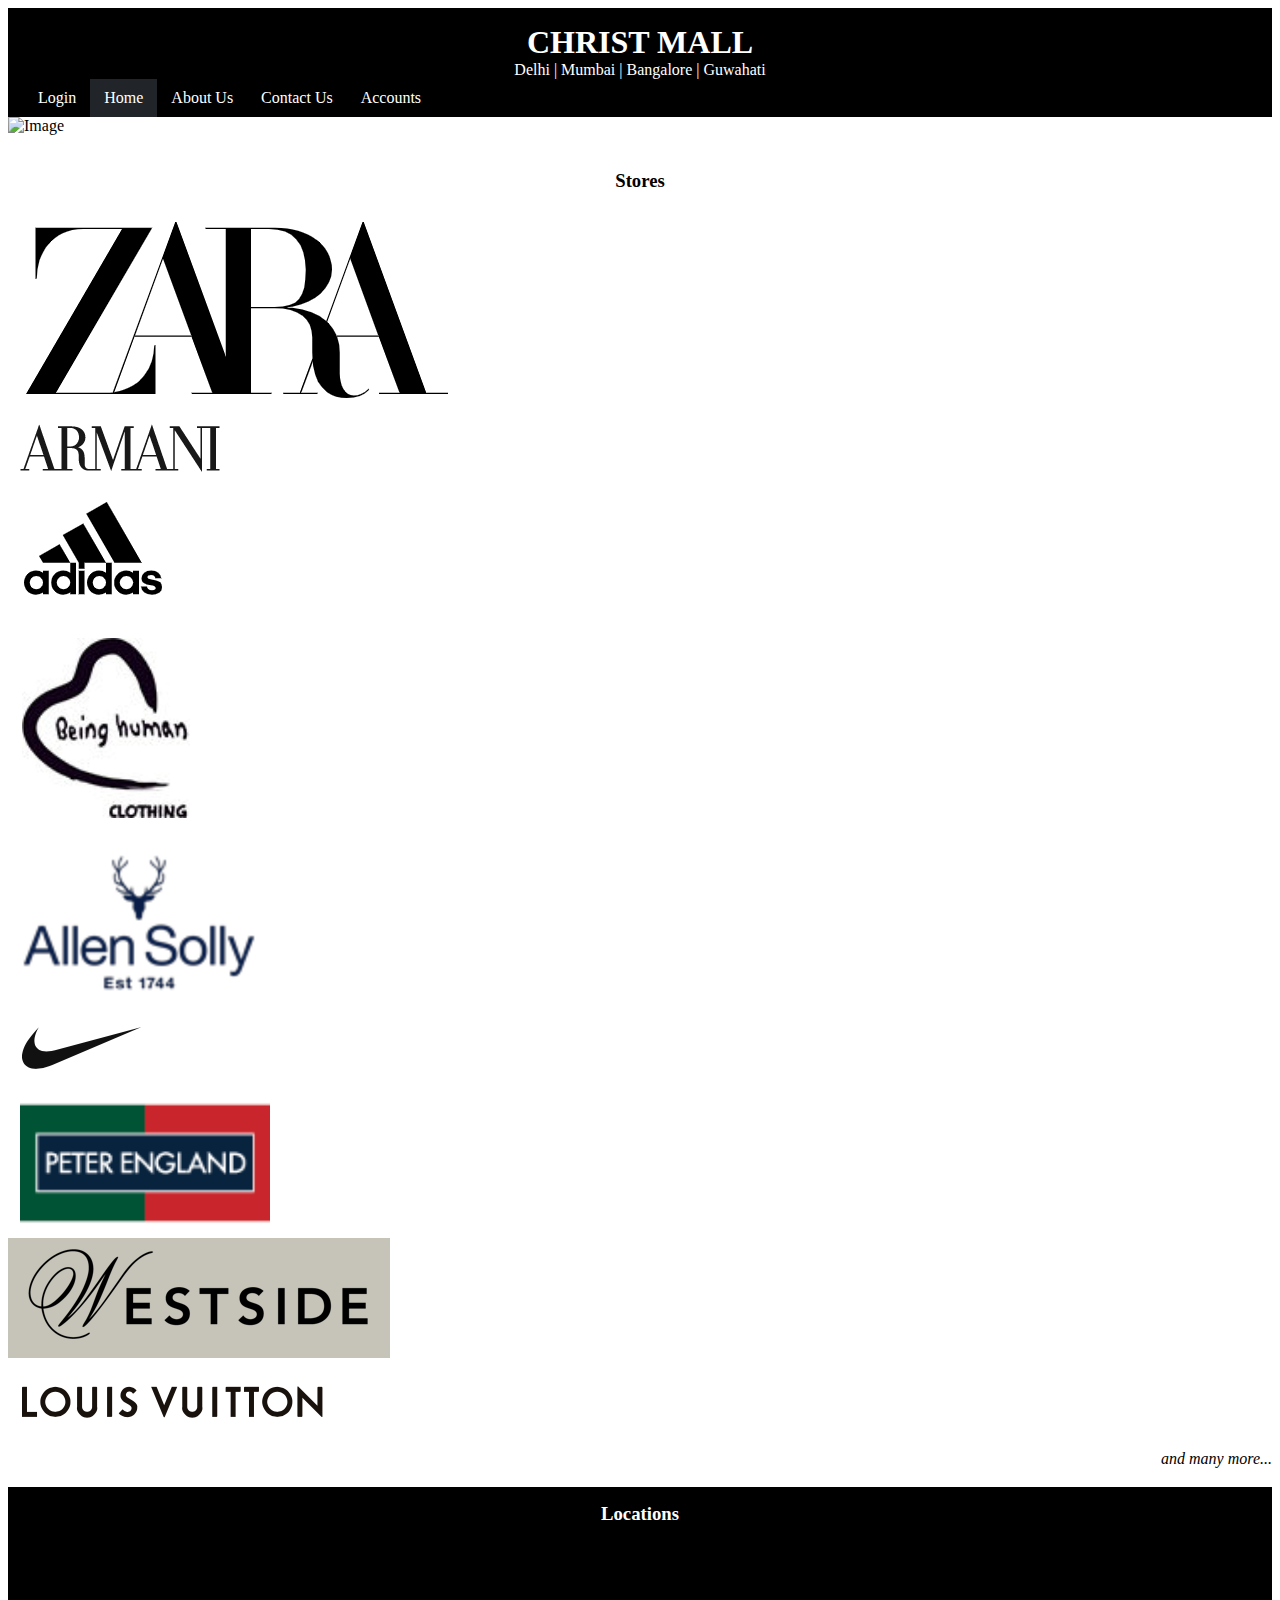
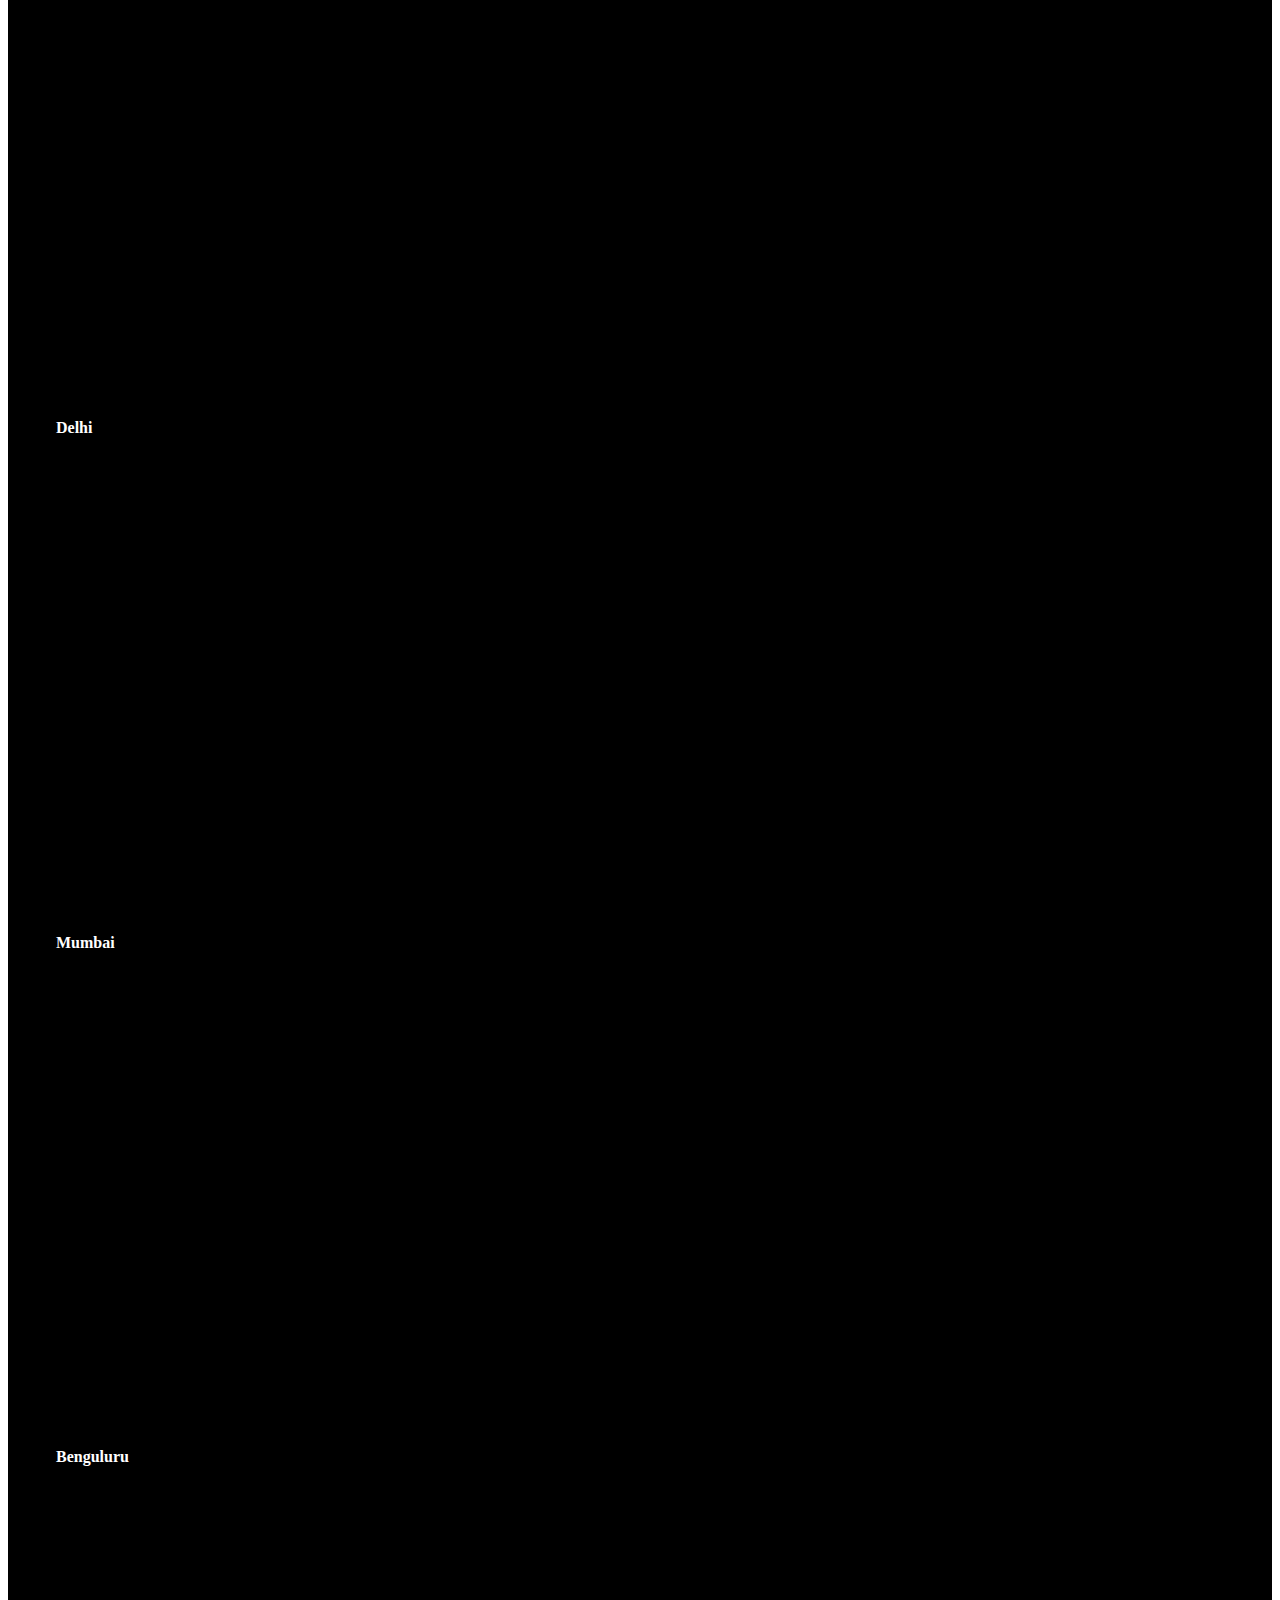
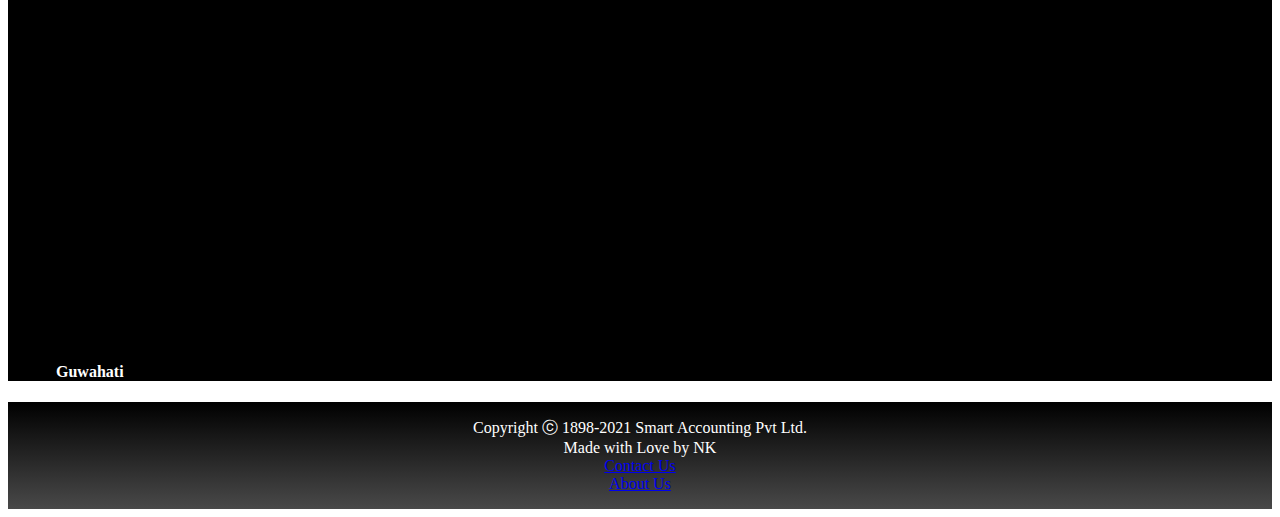
==== index.html @ 6273d47f "lab3" ====
<!DOCTYPE html>
<html lang="en">

<head>
    <meta charset="UTF-8">
    <meta http-equiv="X-UA-Compatible" content="IE=edge">
    <meta name="viewport" content="width=device-width, initial-scale=1.0">
    <title>Christ Mall</title>
    <link rel="stylesheet" href="header.css">
    <link rel="stylesheet" href="https://cdn.jsdelivr.net/npm/bootstrap@4.6.1/dist/css/bootstrap.min.css"
        integrity="sha384-zCbKRCUGaJDkqS1kPbPd7TveP5iyJE0EjAuZQTgFLD2ylzuqKfdKlfG/eSrtxUkn" crossorigin="anonymous">
    <style>


        .cards-container {
            padding: 4rem;
            margin: 0;
        }
        #location{
            background: black;
            padding: 0 3rem 0 3rem;
            color: white;
        }
    </style>
</head>

<body>
    <header>
        <h1 style="margin: 0; font-family: Impact;">CHRIST MALL</h1>
        <p style="margin: 0;">Delhi | Mumbai | Bangalore | Guwahati</p>
        <div class="topnav">
            <a href="#login">Login</a>
            <a class="active" href="/AccountingModule/index.html">Home</a>
            <a  href="/AccountingModule/about.html">About Us</a>
            <a href="/AccountingModule/contact.html">Contact Us</a>
            <a href="/AccountingModule/accounts.html">Accounts</a>

        </div>
    </header>
    <section>
        <div class="">
            <img style="width: 100%; height: 35rem; background-position: center;"
                src="https://images.pexels.com/photos/54581/escalator-stairs-metal-segments-architecture-54581.jpeg?cs=srgb&dl=pexels-pixabay-54581.jpg&fm=jpg"
                alt="Image">
        </div>
    </section>
    <section class="container">
        <h3 style="text-align: center; padding: 1rem 0 0 0; ">Stores</h3>
        <div class="row m-0 p-0 justify-content-center align-items-center">

            <div class="col-sm col-md col-lg">
                <a href="https://www.zara.com/in/"><img class="w-100" src="/logos/zara.png" alt=""></a>
            </div>
            <div class="col-sm col-md col-lg">
                <a href="https://www.armani.com/en-us"><img class="w-100" src="/logos/armani.png" alt=""></a>
            </div>
            <div class="col-sm col-md col-lg">
                <a href="https://www.adidas.co.in/"><img class="w-100" src="/logos/adidas.png" alt=""></a>
            </div>
            <div class="col-sm col-md col-lg">
                <a href="https://beinghumanclothing.com/"><img class="w-100" src="/logos/being.png" alt=""></a>
            </div>
            <div class="col-sm col-md col-lg">
                <a href="https://www.allensolly.com/"><img class="w-100" src="/logos/allen.png" alt=""></a>
            </div>
        </div>
        <div class="row m-0 p-0 justify-content-center align-items-center">


            <div class="col-sm col-md col-lg">
                <a href="https://www.nike.com"><img class="w-100" src="/logos/nike.png" alt=""></a>
            </div>
            <div class="col-sm col-md col-lg">
                <a href="https://www.peterengland.com"><img class="w-100" src="/logos/pe.png" alt=""></a>
            </div>
            <div class="col-sm col-md col-lg">
                <a href="https://www.westside.com"><img class="w-100" src="/logos/ws.png" alt=""></a>
            </div>
            <div class="col-sm col-md col-lg">
                <a href="https://eu.louisvuitton.com/eng-e1/homepage"><img class="w-100" src="/logos/lv.png" alt=""></a>
            </div>

        </div>
        <p style="text-align: end;"><i>and many more...</i></p>

    </section>

    <section id="location">
        <h3 style="text-align: center; padding: 1rem 0 0 0;">Locations</h3>
        <div class="row m-0 p-0 justify-content-center align-items-center">
            <div class="col-sm col-md col-lg">
                <iframe class="w-100 "
                    src="https://www.google.com/maps/embed?pb=!1m18!1m12!1m3!1d448183.73907005717!2d76.81307299667618!3d28.646677259922765!2m3!1f0!2f0!3f0!3m2!1i1024!2i768!4f13.1!3m3!1m2!1s0x390cfd5b347eb62d%3A0x37205b715389640!2sDelhi!5e0!3m2!1sen!2sin!4v1640022083090!5m2!1sen!2sin"
                    width="600" height="450" style="border:0;" allowfullscreen="" loading="lazy"></iframe>
                    <h4>Delhi</h4>
            </div>
            <div class="col-sm col-md col-lg">
                <iframe class="w-100 "
                    src="https://www.google.com/maps/embed?pb=!1m18!1m12!1m3!1d241317.11609875984!2d72.74109947819392!3d19.08219783922045!2m3!1f0!2f0!3f0!3m2!1i1024!2i768!4f13.1!3m3!1m2!1s0x3be7c6306644edc1%3A0x5da4ed8f8d648c69!2sMumbai%2C%20Maharashtra!5e0!3m2!1sen!2sin!4v1640022105583!5m2!1sen!2sin"
                    width="600" height="450" style="border:0;" allowfullscreen="" loading="lazy"></iframe>
                    <h4>Mumbai</h4>
            </div>
            <div class="col-sm col-md col-lg">
                <iframe class="w-100 "
                    src="https://www.google.com/maps/embed?pb=!1m18!1m12!1m3!1d248849.8865401897!2d77.4908524643848!3d12.953959987020061!2m3!1f0!2f0!3f0!3m2!1i1024!2i768!4f13.1!3m3!1m2!1s0x3bae1670c9b44e6d%3A0xf8dfc3e8517e4fe0!2sBengaluru%2C%20Karnataka!5e0!3m2!1sen!2sin!4v1640022121422!5m2!1sen!2sin"
                    width="600" height="450" style="border:0;" allowfullscreen="" loading="lazy"></iframe>
                    <h4>Benguluru</h4>
                </div>
            <div class="col-sm col-md col-lg">
                <iframe class="w-100 "
                    src="https://www.google.com/maps/embed?pb=!1m18!1m12!1m3!1d229225.54440465738!2d91.56279681064677!3d26.142980863124098!2m3!1f0!2f0!3f0!3m2!1i1024!2i768!4f13.1!3m3!1m2!1s0x375a5a287f9133ff%3A0x2bbd1332436bde32!2sGuwahati%2C%20Assam!5e0!3m2!1sen!2sin!4v1640022139340!5m2!1sen!2sin"
                    width="600" height="450" style="border:0;" allowfullscreen="" loading="lazy"></iframe>
                    <h4>Guwahati</h4>
                </div>
        </div>
    </section>
    <footer>
        <div style="text-align: center; color: white; padding: 1rem;">Copyright ⓒ
            1898-2021 Smart Accounting Pvt Ltd.<br /> Made with Love by NK<br /><a href="/AccountingModule/contact.html">Contact Us</a>
        <br /><a href="/AccountingModule/about.html">About Us</a></div>

    </footer>
</body>

</html>
---- header.css ----
header {
  background: black;
  color: white;
  text-align: center;
  padding: 1rem 1rem 0 1rem;
}

.topnav {
  overflow: hidden;
}

.topnav a {
  float: left;
  text-align: center;
  padding: 10px 14px;
  text-decoration: none;
  color: white;
}

.topnav a:hover {
  animation: fadeInAnimation 1s;
}

.topnav a.active {
  color: white;
  background-color: #212529;
}

a:visited {
  color: blueviolet;
}

@keyframes fadeInAnimation {
  0% {
  }
  100% {
    background-color: #212529;
  }
}
footer {
  background: #494949; 
  background: linear-gradient(
    180deg,
    #000000,
    #494949
  ); 
}
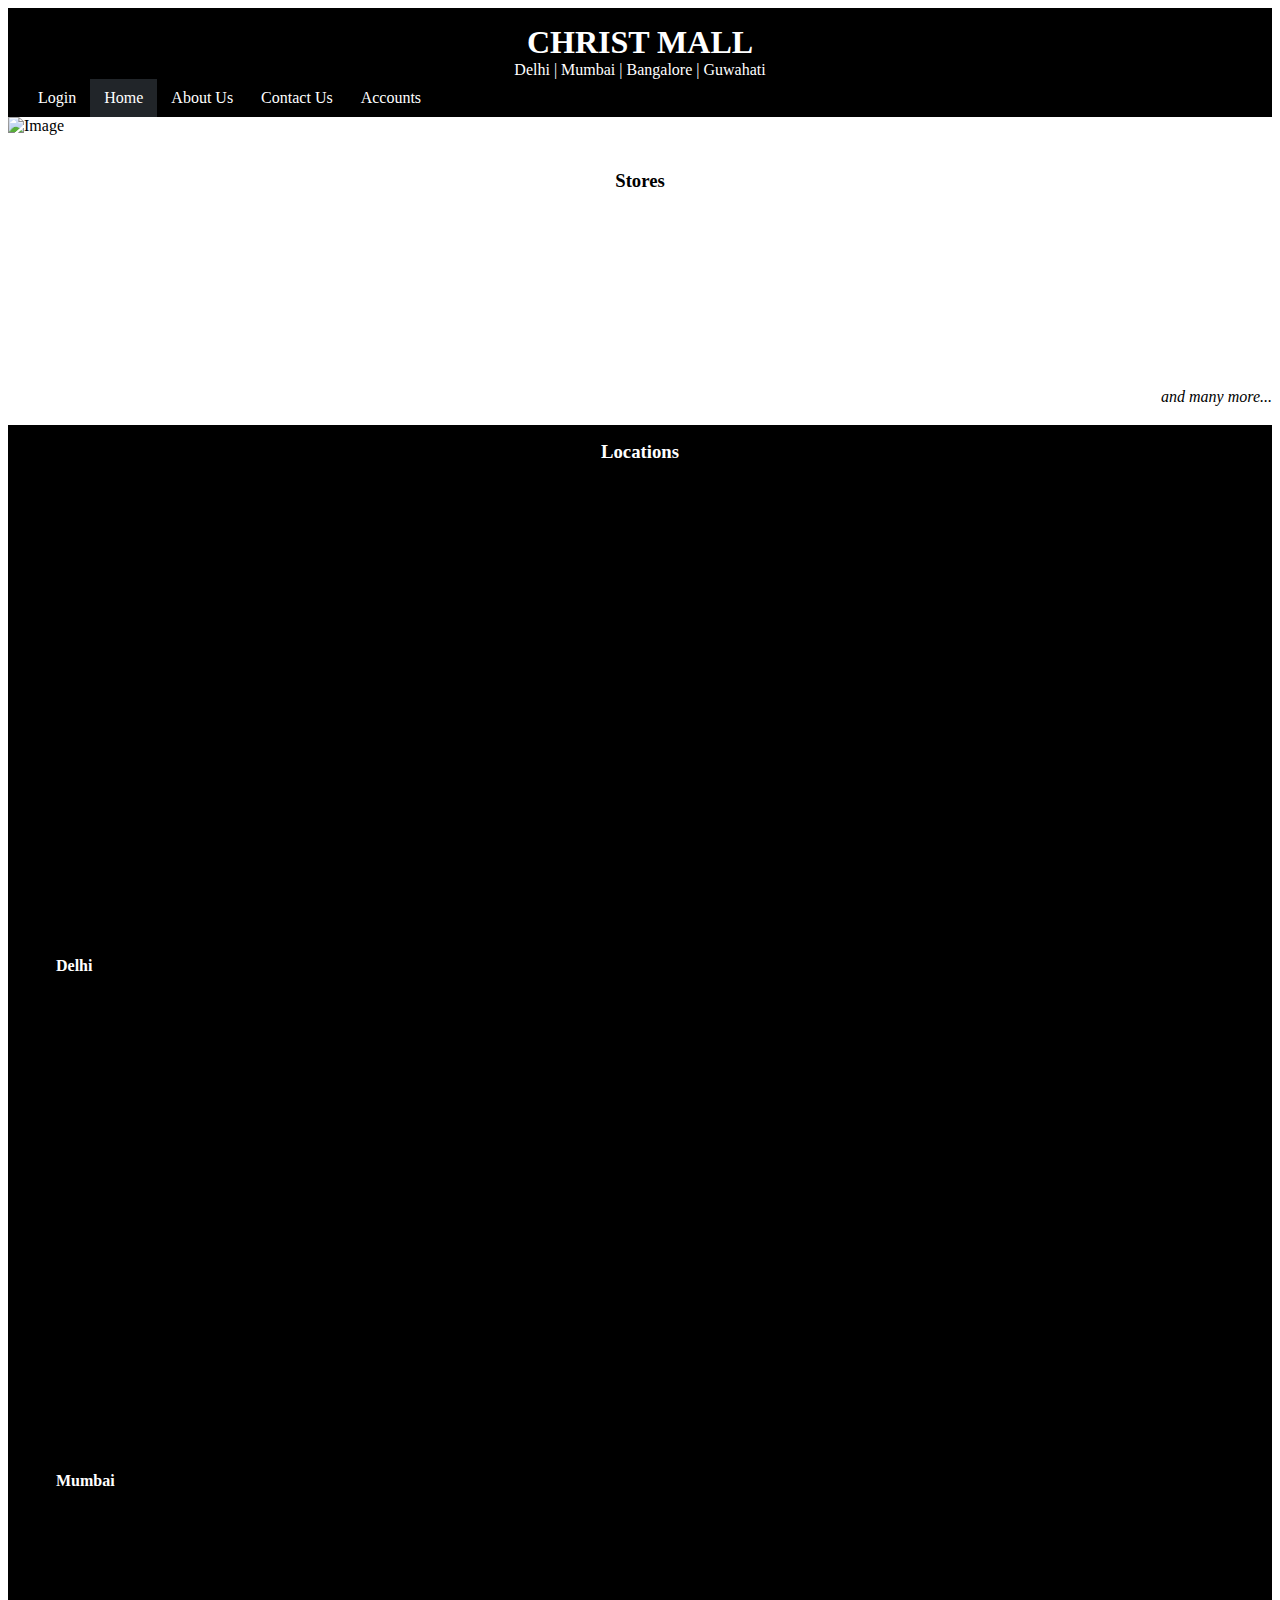
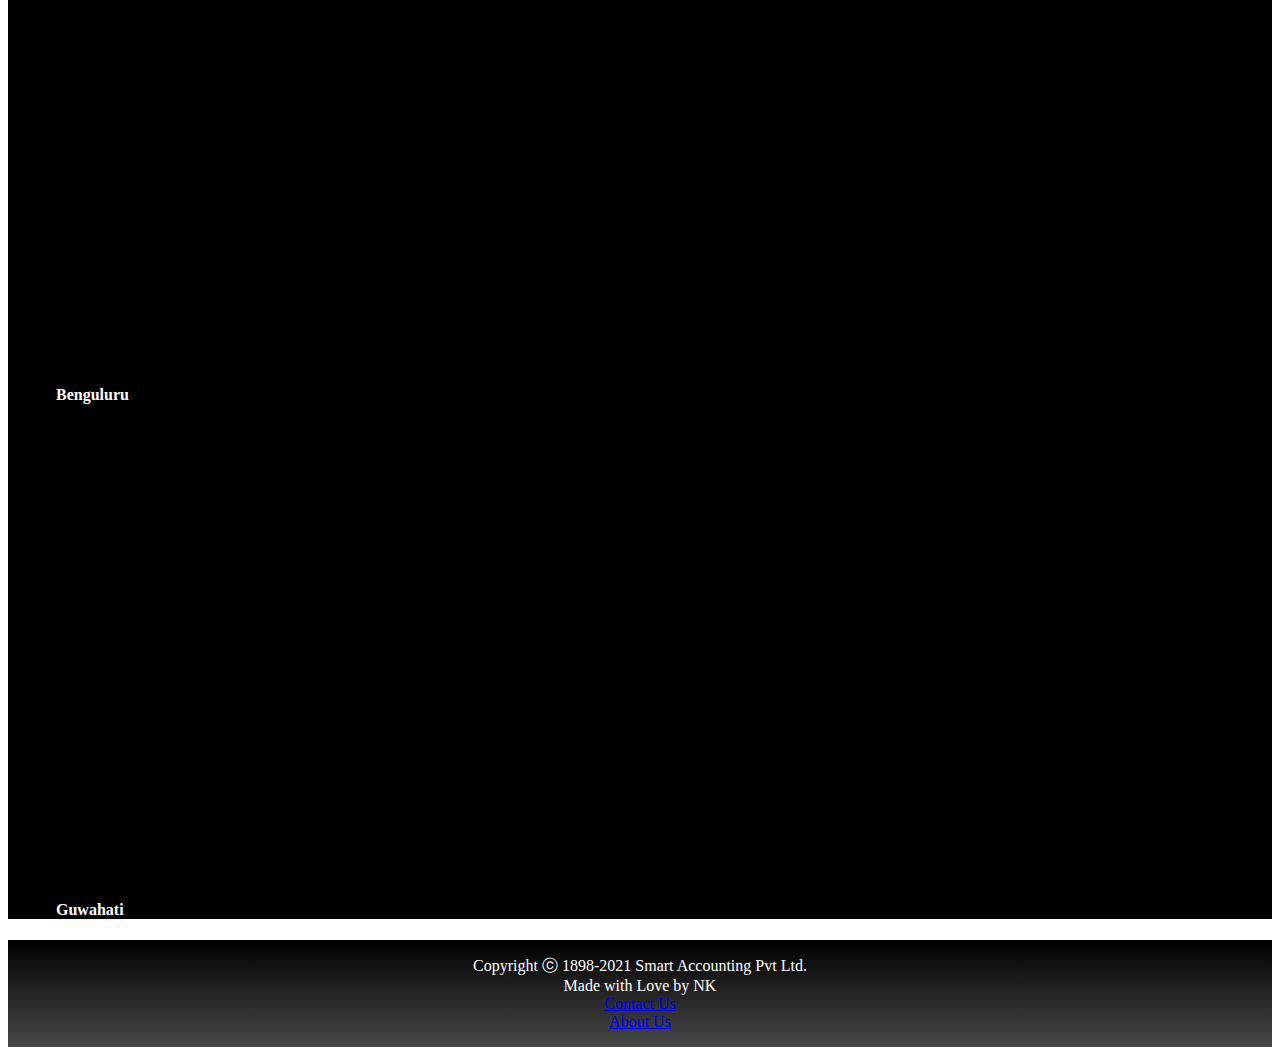
==== commit ad4144ce: "correction" ====
--- a/index.html
+++ b/index.html
@@ -49,35 +49,35 @@
         <div class="row m-0 p-0 justify-content-center align-items-center">
 
             <div class="col-sm col-md col-lg">
-                <a href="https://www.zara.com/in/"><img class="w-100" src="/logos/zara.png" alt=""></a>
+                <a href="https://www.zara.com/in/"><img class="w-100" src="/AccountingModule/logos/zara.png" alt=""></a>
             </div>
             <div class="col-sm col-md col-lg">
-                <a href="https://www.armani.com/en-us"><img class="w-100" src="/logos/armani.png" alt=""></a>
+                <a href="https://www.armani.com/en-us"><img class="w-100" src="/AccountingModule/logos/armani.png" alt=""></a>
             </div>
             <div class="col-sm col-md col-lg">
-                <a href="https://www.adidas.co.in/"><img class="w-100" src="/logos/adidas.png" alt=""></a>
+                <a href="https://www.adidas.co.in/"><img class="w-100" src="/AccountingModule/logos/adidas.png" alt=""></a>
             </div>
             <div class="col-sm col-md col-lg">
-                <a href="https://beinghumanclothing.com/"><img class="w-100" src="/logos/being.png" alt=""></a>
+                <a href="https://beinghumanclothing.com/"><img class="w-100" src="/AccountingModule/logos/being.png" alt=""></a>
             </div>
             <div class="col-sm col-md col-lg">
-                <a href="https://www.allensolly.com/"><img class="w-100" src="/logos/allen.png" alt=""></a>
+                <a href="https://www.allensolly.com/"><img class="w-100" src="/AccountingModule/logos/allen.png" alt=""></a>
             </div>
         </div>
         <div class="row m-0 p-0 justify-content-center align-items-center">
 
 
             <div class="col-sm col-md col-lg">
-                <a href="https://www.nike.com"><img class="w-100" src="/logos/nike.png" alt=""></a>
+                <a href="https://www.nike.com"><img class="w-100" src="/AccountingModule/logos/nike.png" alt=""></a>
             </div>
             <div class="col-sm col-md col-lg">
-                <a href="https://www.peterengland.com"><img class="w-100" src="/logos/pe.png" alt=""></a>
+                <a href="https://www.peterengland.com"><img class="w-100" src="/AccountingModule/logos/pe.png" alt=""></a>
             </div>
             <div class="col-sm col-md col-lg">
-                <a href="https://www.westside.com"><img class="w-100" src="/logos/ws.png" alt=""></a>
+                <a href="https://www.westside.com"><img class="w-100" src="/AccountingModule/logos/ws.png" alt=""></a>
             </div>
             <div class="col-sm col-md col-lg">
-                <a href="https://eu.louisvuitton.com/eng-e1/homepage"><img class="w-100" src="/logos/lv.png" alt=""></a>
+                <a href="https://eu.louisvuitton.com/eng-e1/homepage"><img class="w-100" src="/AccountingModule/logos/lv.png" alt=""></a>
             </div>
 
         </div>
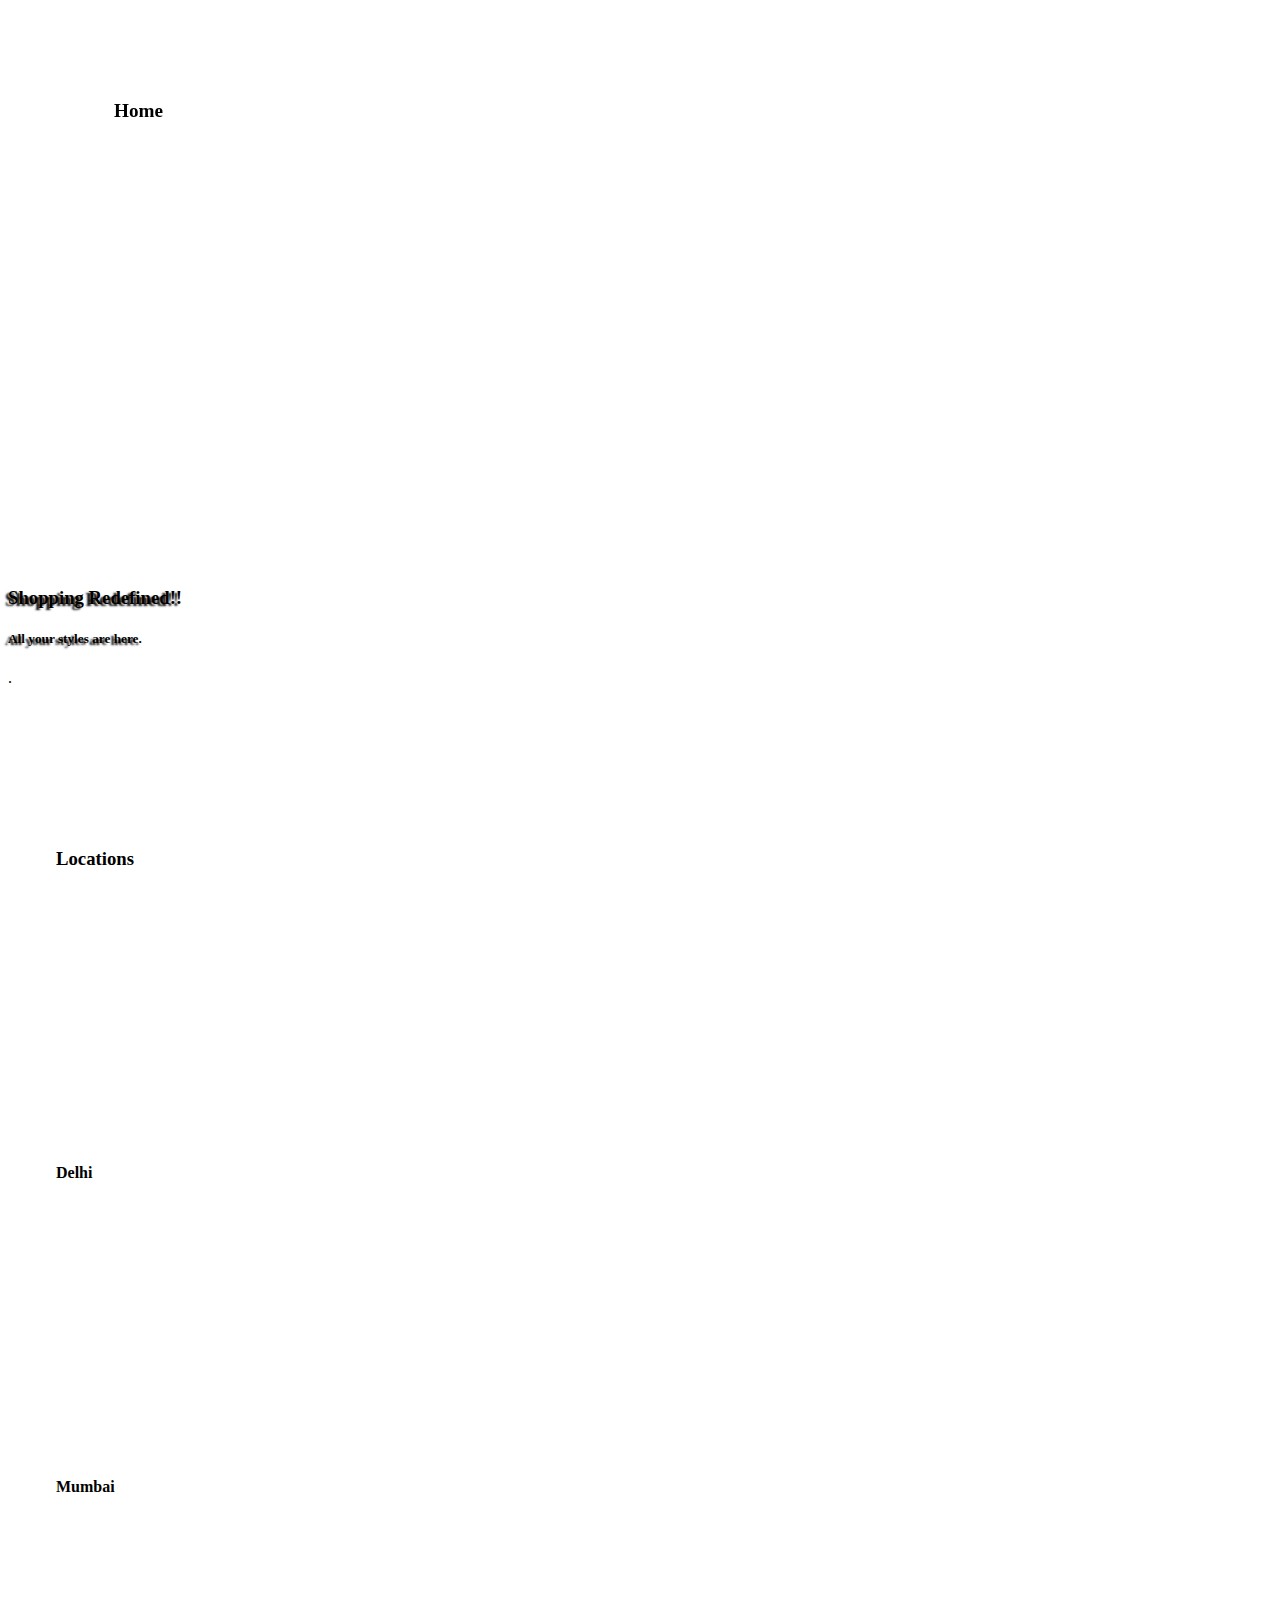
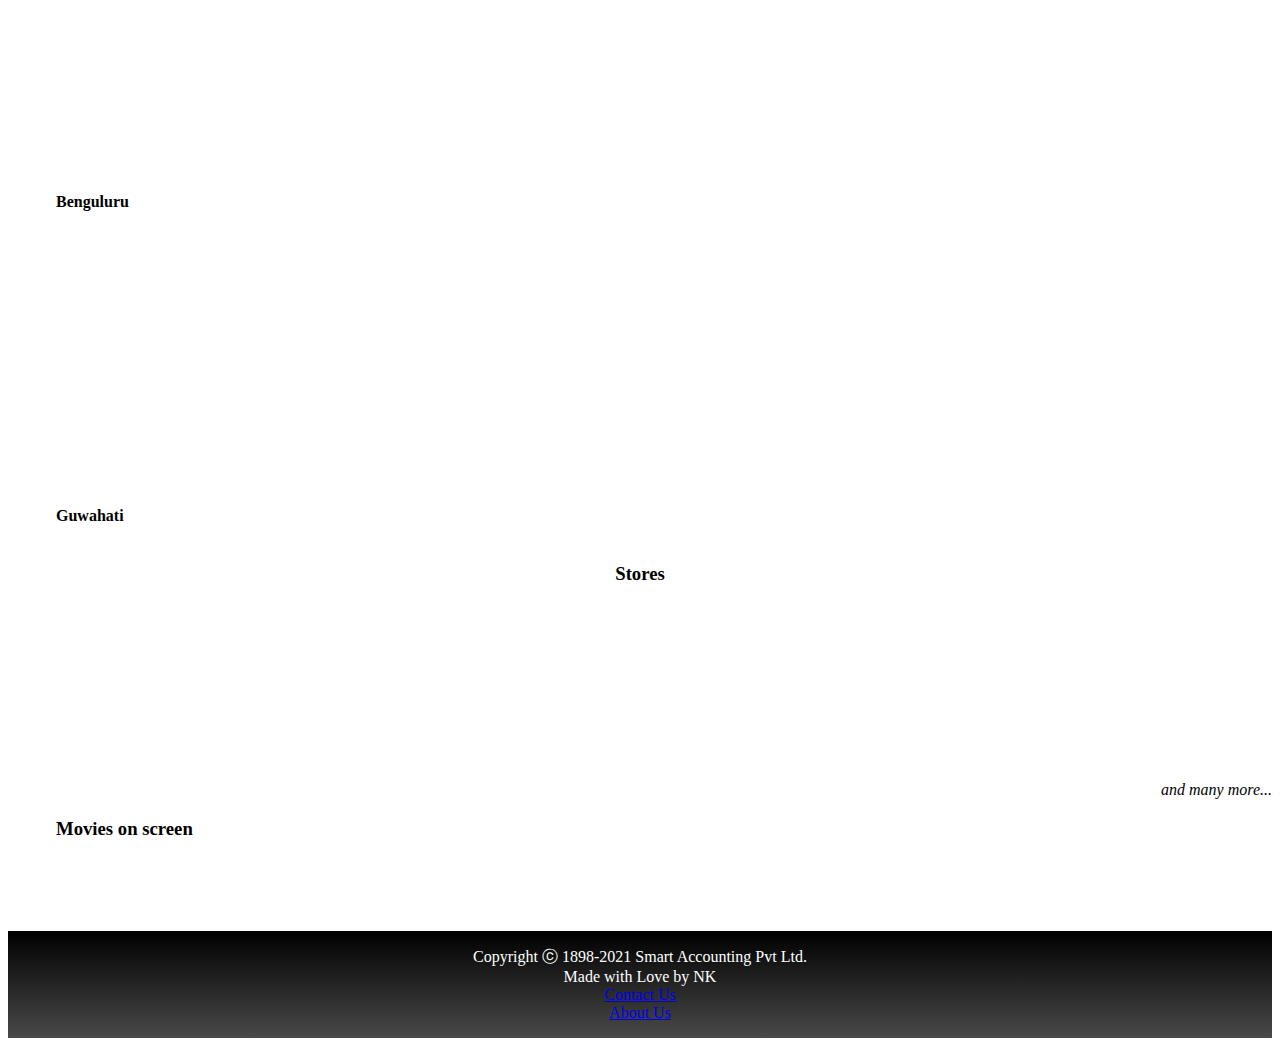
==== commit 5d680a68: "lab5 commit1" ====
--- a/index.html
+++ b/index.html
@@ -2,124 +2,188 @@
 <html lang="en">
 
 <head>
-    <meta charset="UTF-8">
-    <meta http-equiv="X-UA-Compatible" content="IE=edge">
-    <meta name="viewport" content="width=device-width, initial-scale=1.0">
+    <meta charset="UTF-8" />
+    <meta http-equiv="X-UA-Compatible" content="IE=edge" />
+    <meta name="viewport" content="width=device-width, initial-scale=1.0" />
     <title>Christ Mall</title>
-    <link rel="stylesheet" href="header.css">
+    <link rel="stylesheet" href="header.css" />
     <link rel="stylesheet" href="https://cdn.jsdelivr.net/npm/bootstrap@4.6.1/dist/css/bootstrap.min.css"
-        integrity="sha384-zCbKRCUGaJDkqS1kPbPd7TveP5iyJE0EjAuZQTgFLD2ylzuqKfdKlfG/eSrtxUkn" crossorigin="anonymous">
+        integrity="sha384-zCbKRCUGaJDkqS1kPbPd7TveP5iyJE0EjAuZQTgFLD2ylzuqKfdKlfG/eSrtxUkn" crossorigin="anonymous" />
     <style>
-
-
         .cards-container {
             padding: 4rem;
             margin: 0;
         }
-        #location{
-            background: black;
+
+        #location {
             padding: 0 3rem 0 3rem;
-            color: white;
+        }
+
+        #section-1 {
+            padding-top: 35rem;
+            background-image: url("https://images.pexels.com/photos/5418946/pexels-photo-5418946.jpeg?auto=compress&cs=tinysrgb&dpr=2&h=750&w=1260");
+            background-size: cover;
+        }
+
+        .gradient-separation {
+            background: linear-gradient(180deg,
+                    rgba(255, 255, 255, 0),
+                    rgb(255, 255, 255));
+            height: 10rem;
         }
     </style>
 </head>
 
 <body>
-    <header>
-        <h1 style="margin: 0; font-family: Impact;">CHRIST MALL</h1>
-        <p style="margin: 0;">Delhi | Mumbai | Bangalore | Guwahati</p>
-        <div class="topnav">
+    <header id="header" class="row w-100 m-0">
+        <div class="col">
+            <h1 style="margin: 0; font-family: Impact">CHRIST MALL</h1>
+            <p style="margin: 0">Delhi | Mumbai | Bangalore | Guwahati</p>
+        </div>
+        <div class="topnav col">
             <a href="#login">Login</a>
             <a class="active" href="/AccountingModule/index.html">Home</a>
-            <a  href="/AccountingModule/about.html">About Us</a>
+            <a href="/AccountingModule/about.html">About Us</a>
             <a href="/AccountingModule/contact.html">Contact Us</a>
             <a href="/AccountingModule/accounts.html">Accounts</a>
-
         </div>
     </header>
-    <section>
-        <div class="">
-            <img style="width: 100%; height: 35rem; background-position: center;"
-                src="https://images.pexels.com/photos/54581/escalator-stairs-metal-segments-architecture-54581.jpeg?cs=srgb&dl=pexels-pixabay-54581.jpg&fm=jpg"
-                alt="Image">
+
+    <section id="section-1">
+        <div class="row p-4 m-0">
+            <div class="col p-4 text-white">
+                <h3 class="display-1" style="text-shadow: -3px 2px 2px #000000">
+                    <strong>Shopping Redefined!!</strong>
+                </h3>
+                <h5 class="display-3" style="text-shadow: -3px 2px 2px #000000">
+                    All your styles are here.
+                </h5>
+            </div>
         </div>
+        <div class="row text-white gradient-separation m-0 p-0">.</div>
+    </section>
+    <section id="location" class="pt-4">
+        <h3 class="display-2 mt-4">Locations</h3>
+        <div class="row m-0 p-0 justify-content-center align-items-center">
+            <div class="col-sm col-md col-lg">
+                <iframe class="w-100 rounded shadow"
+                    src="https://www.google.com/maps/embed?pb=!1m18!1m12!1m3!1d448183.73907005717!2d76.81307299667618!3d28.646677259922765!2m3!1f0!2f0!3f0!3m2!1i1024!2i768!4f13.1!3m3!1m2!1s0x390cfd5b347eb62d%3A0x37205b715389640!2sDelhi!5e0!3m2!1sen!2sin!4v1640022083090!5m2!1sen!2sin"
+                    width="600" height="250" style="border: 0" allowfullscreen="" loading="lazy"></iframe>
+                <h4>Delhi</h4>
+            </div>
+            <div class="col-sm col-md col-lg">
+                <iframe class="w-100 rounded shadow"
+                    src="https://www.google.com/maps/embed?pb=!1m18!1m12!1m3!1d241317.11609875984!2d72.74109947819392!3d19.08219783922045!2m3!1f0!2f0!3f0!3m2!1i1024!2i768!4f13.1!3m3!1m2!1s0x3be7c6306644edc1%3A0x5da4ed8f8d648c69!2sMumbai%2C%20Maharashtra!5e0!3m2!1sen!2sin!4v1640022105583!5m2!1sen!2sin"
+                    width="600" height="250" style="border: 0" allowfullscreen="" loading="lazy"></iframe>
+                <h4>Mumbai</h4>
+            </div>
+            <div class="col-sm col-md col-lg">
+                <iframe class="w-100 rounded shadow"
+                    src="https://www.google.com/maps/embed?pb=!1m18!1m12!1m3!1d248849.8865401897!2d77.4908524643848!3d12.953959987020061!2m3!1f0!2f0!3f0!3m2!1i1024!2i768!4f13.1!3m3!1m2!1s0x3bae1670c9b44e6d%3A0xf8dfc3e8517e4fe0!2sBengaluru%2C%20Karnataka!5e0!3m2!1sen!2sin!4v1640022121422!5m2!1sen!2sin"
+                    width="600" height="250" style="border: 0" allowfullscreen="" loading="lazy"></iframe>
+                <h4>Benguluru</h4>
+            </div>
+            <div class="col-sm col-md col-lg">
+                <iframe class="w-100 rounded shadow"
+                    src="https://www.google.com/maps/embed?pb=!1m18!1m12!1m3!1d229225.54440465738!2d91.56279681064677!3d26.142980863124098!2m3!1f0!2f0!3f0!3m2!1i1024!2i768!4f13.1!3m3!1m2!1s0x375a5a287f9133ff%3A0x2bbd1332436bde32!2sGuwahati%2C%20Assam!5e0!3m2!1sen!2sin!4v1640022139340!5m2!1sen!2sin"
+                    width="600" height="250" style="border: 0" allowfullscreen="" loading="lazy"></iframe>
+                <h4>Guwahati</h4>
+            </div>
+        </div>
+
+
+
     </section>
     <section class="container">
-        <h3 style="text-align: center; padding: 1rem 0 0 0; ">Stores</h3>
+        <h3 style="text-align: center; padding: 1rem 0 0 0">Stores</h3>
         <div class="row m-0 p-0 justify-content-center align-items-center">
-
             <div class="col-sm col-md col-lg">
-                <a href="https://www.zara.com/in/"><img class="w-100" src="/AccountingModule/logos/zara.png" alt=""></a>
+                <a href="https://www.zara.com/in/"><img class="w-100" src="/AccountingModule/logos/zara.png"
+                        alt="" /></a>
             </div>
             <div class="col-sm col-md col-lg">
-                <a href="https://www.armani.com/en-us"><img class="w-100" src="/AccountingModule/logos/armani.png" alt=""></a>
+                <a href="https://www.armani.com/en-us"><img class="w-100" src="/AccountingModule/logos/armani.png"
+                        alt="" /></a>
             </div>
             <div class="col-sm col-md col-lg">
-                <a href="https://www.adidas.co.in/"><img class="w-100" src="/AccountingModule/logos/adidas.png" alt=""></a>
+                <a href="https://www.adidas.co.in/"><img class="w-100" src="/AccountingModule/logos/adidas.png"
+                        alt="" /></a>
             </div>
             <div class="col-sm col-md col-lg">
-                <a href="https://beinghumanclothing.com/"><img class="w-100" src="/AccountingModule/logos/being.png" alt=""></a>
+                <a href="https://beinghumanclothing.com/"><img class="w-100" src="/AccountingModule/logos/being.png"
+                        alt="" /></a>
             </div>
             <div class="col-sm col-md col-lg">
-                <a href="https://www.allensolly.com/"><img class="w-100" src="/AccountingModule/logos/allen.png" alt=""></a>
+                <a href="https://www.allensolly.com/"><img class="w-100" src="/AccountingModule/logos/allen.png"
+                        alt="" /></a>
             </div>
         </div>
         <div class="row m-0 p-0 justify-content-center align-items-center">
-
-
             <div class="col-sm col-md col-lg">
-                <a href="https://www.nike.com"><img class="w-100" src="/AccountingModule/logos/nike.png" alt=""></a>
+                <a href="https://www.nike.com"><img class="w-100" src="/AccountingModule/logos/nike.png" alt="" /></a>
             </div>
             <div class="col-sm col-md col-lg">
-                <a href="https://www.peterengland.com"><img class="w-100" src="/AccountingModule/logos/pe.png" alt=""></a>
+                <a href="https://www.peterengland.com"><img class="w-100" src="/AccountingModule/logos/pe.png"
+                        alt="" /></a>
             </div>
             <div class="col-sm col-md col-lg">
-                <a href="https://www.westside.com"><img class="w-100" src="/AccountingModule/logos/ws.png" alt=""></a>
+                <a href="https://www.westside.com"><img class="w-100" src="/AccountingModule/logos/ws.png" alt="" /></a>
             </div>
             <div class="col-sm col-md col-lg">
-                <a href="https://eu.louisvuitton.com/eng-e1/homepage"><img class="w-100" src="/AccountingModule/logos/lv.png" alt=""></a>
+                <a href="https://eu.louisvuitton.com/eng-e1/homepage"><img class="w-100"
+                        src="/AccountingModule/logos/lv.png" alt="" /></a>
+            </div>
+        </div>
+        <p style="text-align: end"><i>and many more...</i></p>
+    </section>
+    <section id="location" class="py-4">
+        <h3 class="display-2 mt-4">Movies on screen</h3>
+        <div class="row m-0 p-0 justify-content-center align-items-center">
+            <div class="col-sm col-md col-lg">
+                <img class="w-100 rounded shadow"
+                    src="https://in.bmscdn.com/discovery-catalog/events/tr:w-400,h-600,bg-CCCCCC:w-400.0,h-660.0,cm-pad_resize,bg-000000,fo-top:oi-discovery-catalog@@icons@@heart_202006300400.png,ox-24,oy-617,ow-29:ote-OTElICAxMWsgdm90ZXM%3D,ots-29,otc-FFFFFF,oy-612,ox-70/et00313076-bwnwcnftzb-portrait.jpg" alt=""></img>
+
+            </div>
+            <div class="col-sm col-md col-lg">
+                <img class="w-100 rounded shadow"
+                    src="https://in.bmscdn.com/discovery-catalog/events/tr:w-400,h-600,bg-CCCCCC:w-400.0,h-660.0,cm-pad_resize,bg-000000,fo-top:oi-discovery-catalog@@icons@@heart_202006300400.png,ox-24,oy-617,ow-29:ote-ODclICA0MThrIHZvdGVz,ots-29,otc-FFFFFF,oy-612,ox-70/et00129538-vnxmufqyps-portrait.jpg"
+                    alt=""></img>
+
+            </div>
+            <div class="col-sm col-md col-lg">
+                <img class="w-100 rounded shadow"
+                    src="https://in.bmscdn.com/discovery-catalog/events/tr:w-400,h-600,bg-CCCCCC:w-400.0,h-660.0,cm-pad_resize,bg-000000,fo-top:oi-discovery-catalog@@icons@@heart_202006300400.png,ox-24,oy-617,ow-29:ote-OTElICA0MTBrIHZvdGVz,ots-29,otc-FFFFFF,oy-612,ox-70/et00310790-ehwfqnmdvd-portrait.jpg"
+                    alt=""></img>
+
+            </div>
+            <div class="col-sm col-md col-lg">
+                <img class="w-100 rounded shadow"
+                    src="https://in.bmscdn.com/discovery-catalog/events/tr:w-400,h-600,bg-CCCCCC:w-400.0,h-660.0,cm-pad_resize,bg-000000,fo-top:oi-discovery-catalog@@icons@@heart_202006300400.png,ox-24,oy-617,ow-29:ote-ODklICAxMTNrIHZvdGVz,ots-29,otc-FFFFFF,oy-612,ox-70/et00062705-xpmgjnkqam-portrait.jpg"
+                    alt=""></img>
+
             </div>
 
         </div>
-        <p style="text-align: end;"><i>and many more...</i></p>
+
+
 
     </section>
-
-    <section id="location">
-        <h3 style="text-align: center; padding: 1rem 0 0 0;">Locations</h3>
-        <div class="row m-0 p-0 justify-content-center align-items-center">
-            <div class="col-sm col-md col-lg">
-                <iframe class="w-100 "
-                    src="https://www.google.com/maps/embed?pb=!1m18!1m12!1m3!1d448183.73907005717!2d76.81307299667618!3d28.646677259922765!2m3!1f0!2f0!3f0!3m2!1i1024!2i768!4f13.1!3m3!1m2!1s0x390cfd5b347eb62d%3A0x37205b715389640!2sDelhi!5e0!3m2!1sen!2sin!4v1640022083090!5m2!1sen!2sin"
-                    width="600" height="450" style="border:0;" allowfullscreen="" loading="lazy"></iframe>
-                    <h4>Delhi</h4>
-            </div>
-            <div class="col-sm col-md col-lg">
-                <iframe class="w-100 "
-                    src="https://www.google.com/maps/embed?pb=!1m18!1m12!1m3!1d241317.11609875984!2d72.74109947819392!3d19.08219783922045!2m3!1f0!2f0!3f0!3m2!1i1024!2i768!4f13.1!3m3!1m2!1s0x3be7c6306644edc1%3A0x5da4ed8f8d648c69!2sMumbai%2C%20Maharashtra!5e0!3m2!1sen!2sin!4v1640022105583!5m2!1sen!2sin"
-                    width="600" height="450" style="border:0;" allowfullscreen="" loading="lazy"></iframe>
-                    <h4>Mumbai</h4>
-            </div>
-            <div class="col-sm col-md col-lg">
-                <iframe class="w-100 "
-                    src="https://www.google.com/maps/embed?pb=!1m18!1m12!1m3!1d248849.8865401897!2d77.4908524643848!3d12.953959987020061!2m3!1f0!2f0!3f0!3m2!1i1024!2i768!4f13.1!3m3!1m2!1s0x3bae1670c9b44e6d%3A0xf8dfc3e8517e4fe0!2sBengaluru%2C%20Karnataka!5e0!3m2!1sen!2sin!4v1640022121422!5m2!1sen!2sin"
-                    width="600" height="450" style="border:0;" allowfullscreen="" loading="lazy"></iframe>
-                    <h4>Benguluru</h4>
-                </div>
-            <div class="col-sm col-md col-lg">
-                <iframe class="w-100 "
-                    src="https://www.google.com/maps/embed?pb=!1m18!1m12!1m3!1d229225.54440465738!2d91.56279681064677!3d26.142980863124098!2m3!1f0!2f0!3f0!3m2!1i1024!2i768!4f13.1!3m3!1m2!1s0x375a5a287f9133ff%3A0x2bbd1332436bde32!2sGuwahati%2C%20Assam!5e0!3m2!1sen!2sin!4v1640022139340!5m2!1sen!2sin"
-                    width="600" height="450" style="border:0;" allowfullscreen="" loading="lazy"></iframe>
-                    <h4>Guwahati</h4>
-                </div>
+    <footer>
+        <div style="text-align: center; color: white; padding: 1rem">
+            Copyright ⓒ 1898-2021 Smart Accounting Pvt Ltd.<br />
+            Made with Love by NK<br /><a href="/AccountingModule/contact.html">Contact Us</a>
+            <br /><a href="/AccountingModule/about.html">About Us</a>
         </div>
-    </section>
-    <footer>
-        <div style="text-align: center; color: white; padding: 1rem;">Copyright ⓒ
-            1898-2021 Smart Accounting Pvt Ltd.<br /> Made with Love by NK<br /><a href="/AccountingModule/contact.html">Contact Us</a>
-        <br /><a href="/AccountingModule/about.html">About Us</a></div>
-
     </footer>
+    <script>
+        document.getElementById("section-1").onwheel = function (event) {
+            if (event.deltaY >= 0) {
+                document.getElementById("header").style.display = "none";
+            } else {
+                document.getElementById("header").style.display = "flex";
+            }
+        };
+    </script>
 </body>
 
 </html>--- a/header.css
+++ b/header.css
@@ -1,8 +1,17 @@
+@keyframes fadeInAnimation {
+  0% {
+    color: aqua;
+  }
+  100% {
+    color: blue;
+  }
+}
 header {
-  background: black;
   color: white;
   text-align: center;
   padding: 1rem 1rem 0 1rem;
+  position: fixed;
+  font-size: larger;
 }
 
 .topnav {
@@ -12,36 +21,17 @@
 .topnav a {
   float: left;
   text-align: center;
+  font-weight: bold;
   padding: 10px 14px;
   text-decoration: none;
-  color: white;
+  color: #fff;
+}
+.topnav  .active {
+  color: rgb(0, 0, 0);
 }
 
-.topnav a:hover {
-  animation: fadeInAnimation 1s;
-}
 
-.topnav a.active {
-  color: white;
-  background-color: #212529;
-}
-
-a:visited {
-  color: blueviolet;
-}
-
-@keyframes fadeInAnimation {
-  0% {
-  }
-  100% {
-    background-color: #212529;
-  }
-}
 footer {
-  background: #494949; 
-  background: linear-gradient(
-    180deg,
-    #000000,
-    #494949
-  ); 
-}
+  background: #494949;
+  background: linear-gradient(180deg, #000000, #494949);
+}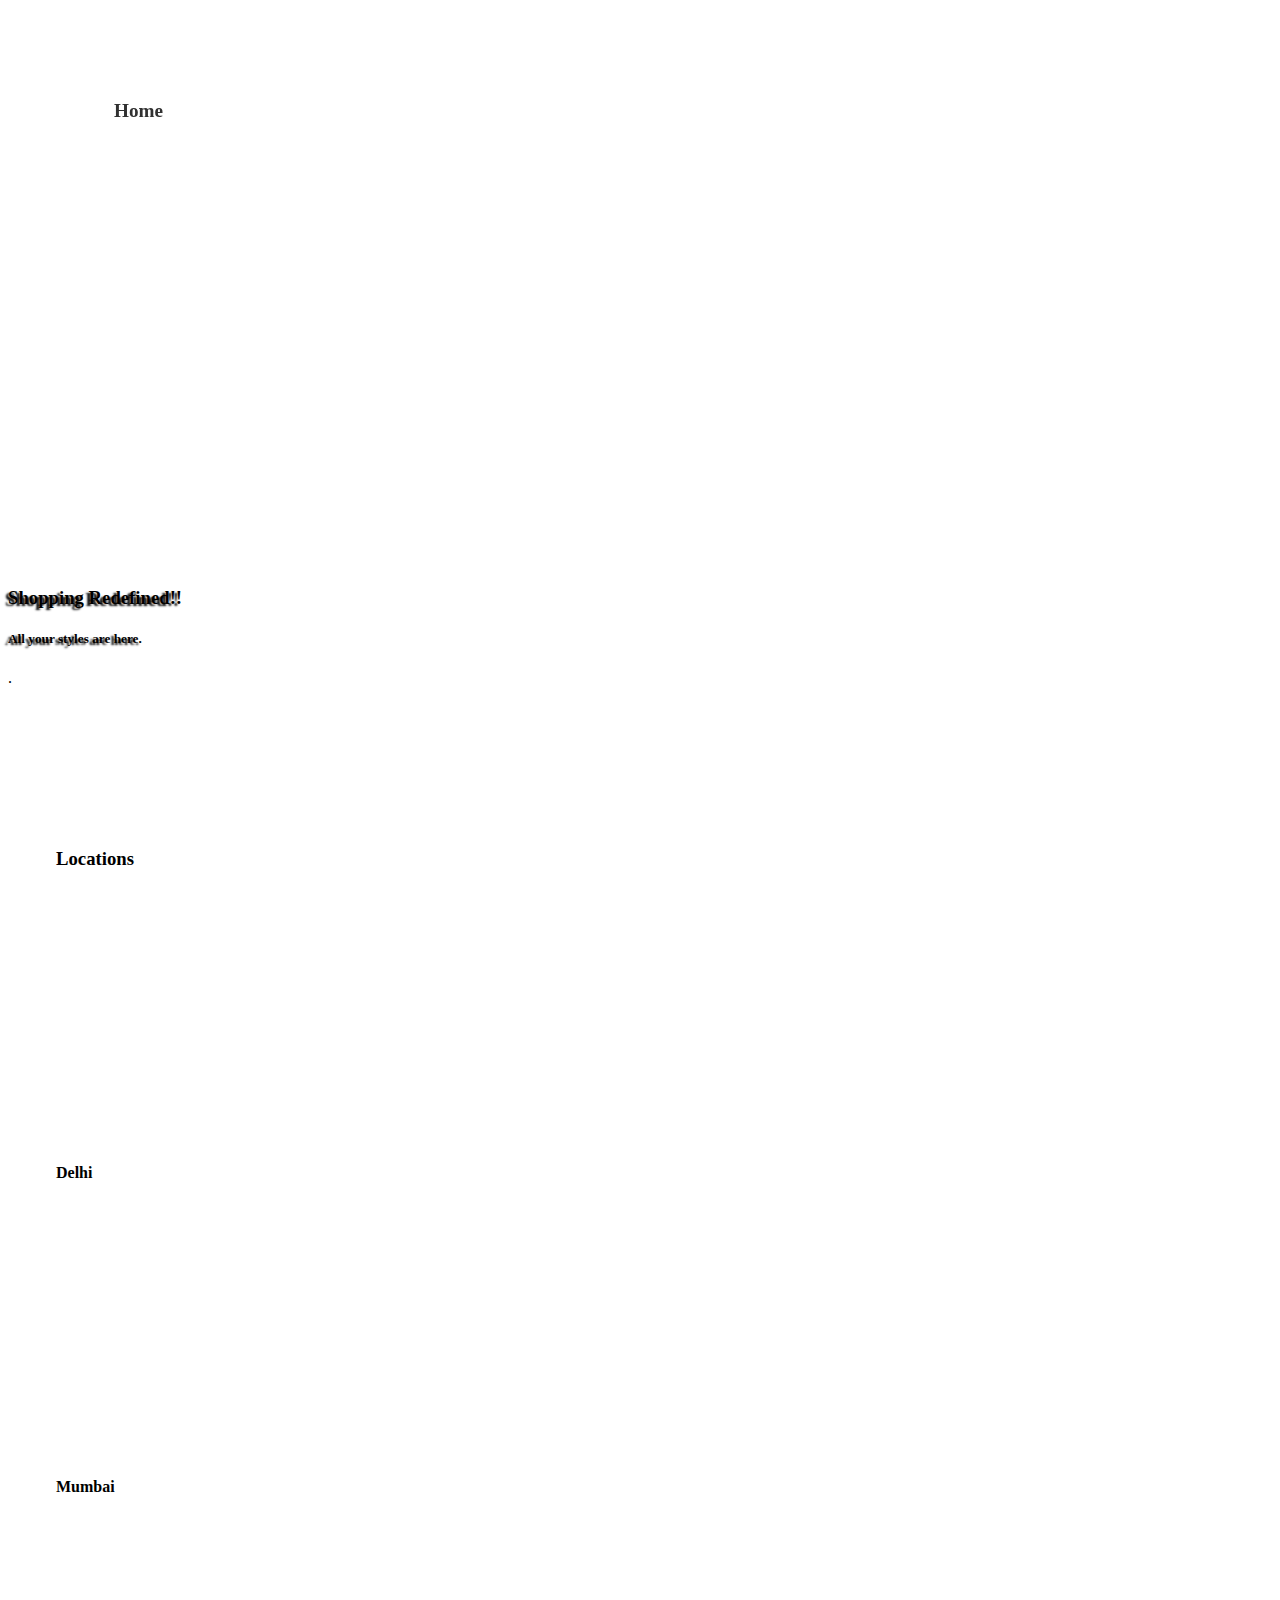
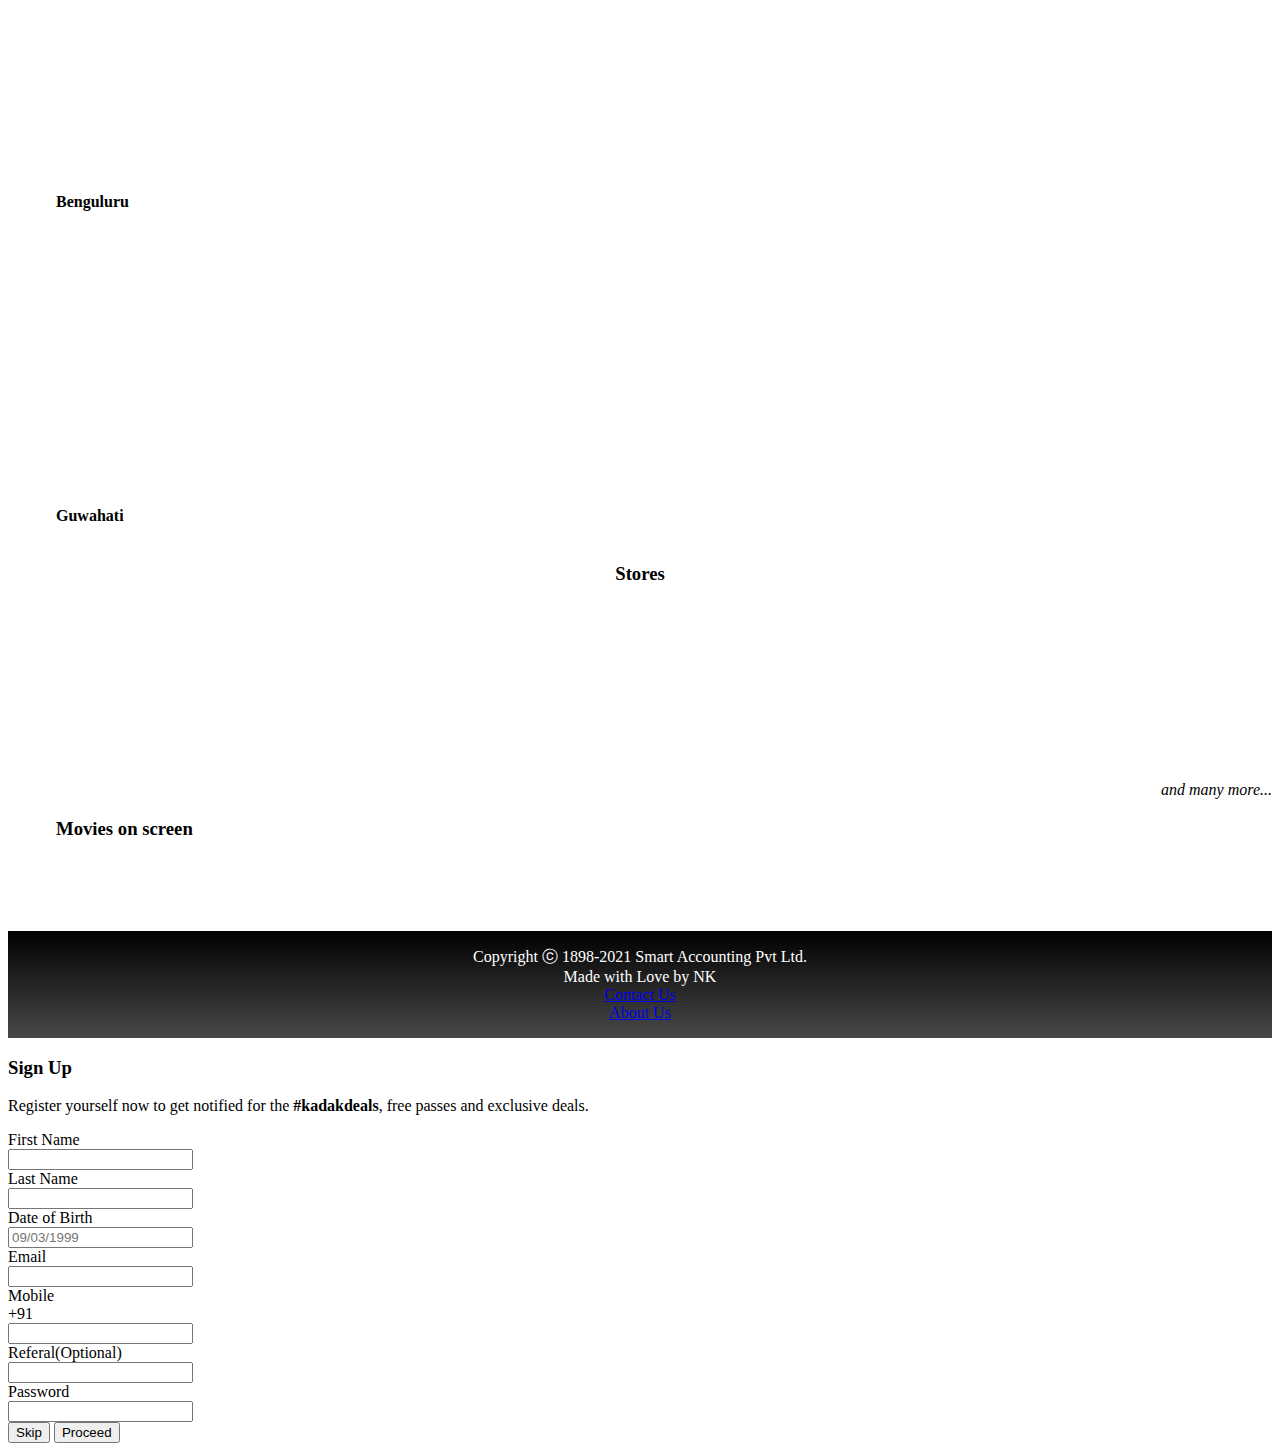
==== commit 4943b0e3: "lab6" ====
--- a/index.html
+++ b/index.html
@@ -5,7 +5,7 @@
     <meta charset="UTF-8" />
     <meta http-equiv="X-UA-Compatible" content="IE=edge" />
     <meta name="viewport" content="width=device-width, initial-scale=1.0" />
-    <title>Christ Mall</title>
+    <title>DESI MALL</title>
     <link rel="stylesheet" href="header.css" />
     <link rel="stylesheet" href="https://cdn.jsdelivr.net/npm/bootstrap@4.6.1/dist/css/bootstrap.min.css"
         integrity="sha384-zCbKRCUGaJDkqS1kPbPd7TveP5iyJE0EjAuZQTgFLD2ylzuqKfdKlfG/eSrtxUkn" crossorigin="anonymous" />
@@ -35,13 +35,19 @@
 </head>
 
 <body>
+    <script src="https://cdn.jsdelivr.net/npm/jquery@3.5.1/dist/jquery.slim.min.js"
+        integrity="sha384-DfXdz2htPH0lsSSs5nCTpuj/zy4C+OGpamoFVy38MVBnE+IbbVYUew+OrCXaRkfj"
+        crossorigin="anonymous"></script>
+    <script src="https://cdn.jsdelivr.net/npm/bootstrap@4.6.1/dist/js/bootstrap.bundle.min.js"
+        integrity="sha384-fQybjgWLrvvRgtW6bFlB7jaZrFsaBXjsOMm/tB9LTS58ONXgqbR9W8oWht/amnpF"
+        crossorigin="anonymous"></script>
     <header id="header" class="row w-100 m-0">
         <div class="col">
-            <h1 style="margin: 0; font-family: Impact">CHRIST MALL</h1>
+            <h1 style="margin: 0; font-family: Impact">DESI MALL</h1>
             <p style="margin: 0">Delhi | Mumbai | Bangalore | Guwahati</p>
         </div>
         <div class="topnav col">
-            <a href="#login">Login</a>
+            <a href="#login" data-toggle="modal" data-target="#login-modal">Login</a>
             <a class="active" href="/AccountingModule/index.html">Home</a>
             <a href="/AccountingModule/about.html">About Us</a>
             <a href="/AccountingModule/contact.html">Contact Us</a>
@@ -141,7 +147,8 @@
         <div class="row m-0 p-0 justify-content-center align-items-center">
             <div class="col-sm col-md col-lg">
                 <img class="w-100 rounded shadow"
-                    src="https://in.bmscdn.com/discovery-catalog/events/tr:w-400,h-600,bg-CCCCCC:w-400.0,h-660.0,cm-pad_resize,bg-000000,fo-top:oi-discovery-catalog@@icons@@heart_202006300400.png,ox-24,oy-617,ow-29:ote-OTElICAxMWsgdm90ZXM%3D,ots-29,otc-FFFFFF,oy-612,ox-70/et00313076-bwnwcnftzb-portrait.jpg" alt=""></img>
+                    src="https://in.bmscdn.com/discovery-catalog/events/tr:w-400,h-600,bg-CCCCCC:w-400.0,h-660.0,cm-pad_resize,bg-000000,fo-top:oi-discovery-catalog@@icons@@heart_202006300400.png,ox-24,oy-617,ow-29:ote-OTElICAxMWsgdm90ZXM%3D,ots-29,otc-FFFFFF,oy-612,ox-70/et00313076-bwnwcnftzb-portrait.jpg"
+                    alt=""></img>
 
             </div>
             <div class="col-sm col-md col-lg">
@@ -175,6 +182,152 @@
             <br /><a href="/AccountingModule/about.html">About Us</a>
         </div>
     </footer>
+    <div class="modal" id="login-modal" tabindex="-1">
+        <div class="modal-dialog">
+            <div class="modal-content">
+
+                <div class="modal-body">
+                    <h3 class="modal-title">Sign Up</h3>
+                    <p>Register yourself now to get notified for the <strong>#kadakdeals</strong>, free passes and exclusive deals.</p>
+
+                    <form action="/#">
+                        <div class="row">
+                            <div class="col">
+                                <label for="fname">First Name</label>
+                                <div class="input-group mb-2">
+                                    <input type="text" class="form-control" id="fname" oninput="alphaOnly(this)">
+                                </div>
+                            </div>
+
+
+                            <div class="col">
+                                <label for="lname">Last Name</label>
+                                <div class="input-group mb-2">
+                                    <input type="text" class="form-control" id="lname">
+                                </div>
+                            </div>
+
+
+                        </div>
+
+
+                        <label for="dob">Date of Birth</label>
+                        <div class="input-group mb-2">
+                            <input type="text" class="form-control" id="dob" placeholder="09/03/1999">
+                        </div>
+                        <label for="email">Email</label>
+                        <div class="input-group mb-2">
+                            <input type="text" class="form-control" id="email">
+                        </div>
+
+                        <label for="mobile">Mobile</label>
+                        <div class="input-group mb-2">
+                            <div class="input-group-prepend">
+                                <span class="input-group-text">+91</span>
+                            </div>
+                            <input type="text" class="form-control" id="mobile">
+                        </div>
+                        <label for="refC">Referal(Optional)</label>
+                        <div class="input-group mb-2">
+                            <input type="text" class="form-control" id="refC">
+                        </div>
+
+                        <label for="password">Password</label>
+                        <div class="input-group mb-2">
+                            <input type="password" class="form-control" id="password">
+                        </div>
+                    </form>
+
+                    <div class="row m-0 p-0 justify-content-end">
+                        <button type="button" class="btn btn-secondary m-1" data-dismiss="modal">Skip</button>
+                        <button type="button" class="btn btn-success m-1"
+                            onclick="javascript:signUpProcess()">Proceed</button>
+                    </div>
+                </div>
+
+            </div>
+        </div>
+    </div>
+    <script>
+
+        var fname = document.getElementById('fname')
+        var lname = document.getElementById('lname')
+        var dob = document.getElementById('dob')
+        var email = document.getElementById('email')
+        var mobile = document.getElementById('mobile')
+        var ref = document.getElementById('refC')
+        var pass = document.getElementById('password')
+
+        mobile.oninput = function () {
+            if(mobile.value.length>10) mobile.value=mobile.value.slice(0,10)
+            var regex = /[^0-9]/gi;
+            mobile.value = mobile.value.replace(regex, "");
+        }
+
+        fname.oninput=lname.oninput= function () {
+            var regex = /[^a-z]/gi;
+            fname.value = fname.value.replace(regex, "");
+            lname.value = lname.value.replace(regex, "");
+        }
+        
+        function signUpProcess() {
+            var fname = document.getElementById('fname')
+            var lname = document.getElementById('lname')
+            var dob = document.getElementById('dob')
+            var email = document.getElementById('email')
+            var mobile = document.getElementById('mobile')
+            var ref = document.getElementById('refC')
+            var pass = document.getElementById('password')
+            //validate
+            if (
+                !fname ||
+                !lname ||
+                !dob ||
+                !email ||
+                !mobile ||
+                !pass
+            ) {
+                alert("All Fields are mandatory except \"Referal\"")
+                return
+            }
+
+            var passReg = /^(?=.*[a-z])(?=.*[A-Z])(?=.*\d)(?=.*[~`!@#$%^_+={}|:"<>,.?])[A-Za-z\d@$!%*?&]{8,}$/
+            if (!passReg.test(pass.value)) {
+                alert("Password must contain atleast 1 Upper Case, 1 Lower Case, 1 Digit, 1 Special Character and It should be minimum 8 characters.")
+                return
+            }
+            var refReg = /^DM(?=.*[A-Z]){8,10}$/
+            if (ref.value && !refReg.test(ref.value)) {
+                alert("Invalid Referal Code")
+                return
+            }
+            var mobReg = /[0-9]{10,10}/
+            if (!mobReg.test(mobile.value)) {
+                alert("Invalid Mobile Number")
+                return
+            }
+            var emailReg = /^\w+([\.-]?\w+)*@\w+([\.-]?\w+)*(\.\w{2,3})+$/
+            if (!emailReg.test(email.value)) {
+                alert("Invalid Email")
+                return
+            }
+            var dateReg = /^(0[1-9]|1[0-9]|2[0-9]|3[0-1])(\/)(0[1-9]|1[0-2])(\/)(19[0-9]{2}|20[0-2]{1}[0-9]{1})$/gm
+            if (!dateReg.test(dob.value)) {
+                alert("Invalid Date of Birth")
+                return
+            }
+            var nameReg = /([a-z]*)/gi
+            if (!nameReg.test(fname.value)) {
+                alert("Name cannot contain numbers")
+                return
+            }
+            if (!nameReg.test(lname.value)) {
+                alert("Name cannot contain numbers")
+                return
+            }
+            alert("Registered Successfully")
+        }
+    </script>
     <script>
         document.getElementById("section-1").onwheel = function (event) {
             if (event.deltaY >= 0) {
@@ -185,5 +338,4 @@
         };
     </script>
 </body>
-
 </html>--- a/header.css
+++ b/header.css
@@ -27,7 +27,7 @@
   color: #fff;
 }
 .topnav  .active {
-  color: rgb(0, 0, 0);
+  color: rgb(49, 49, 49);
 }
 
 
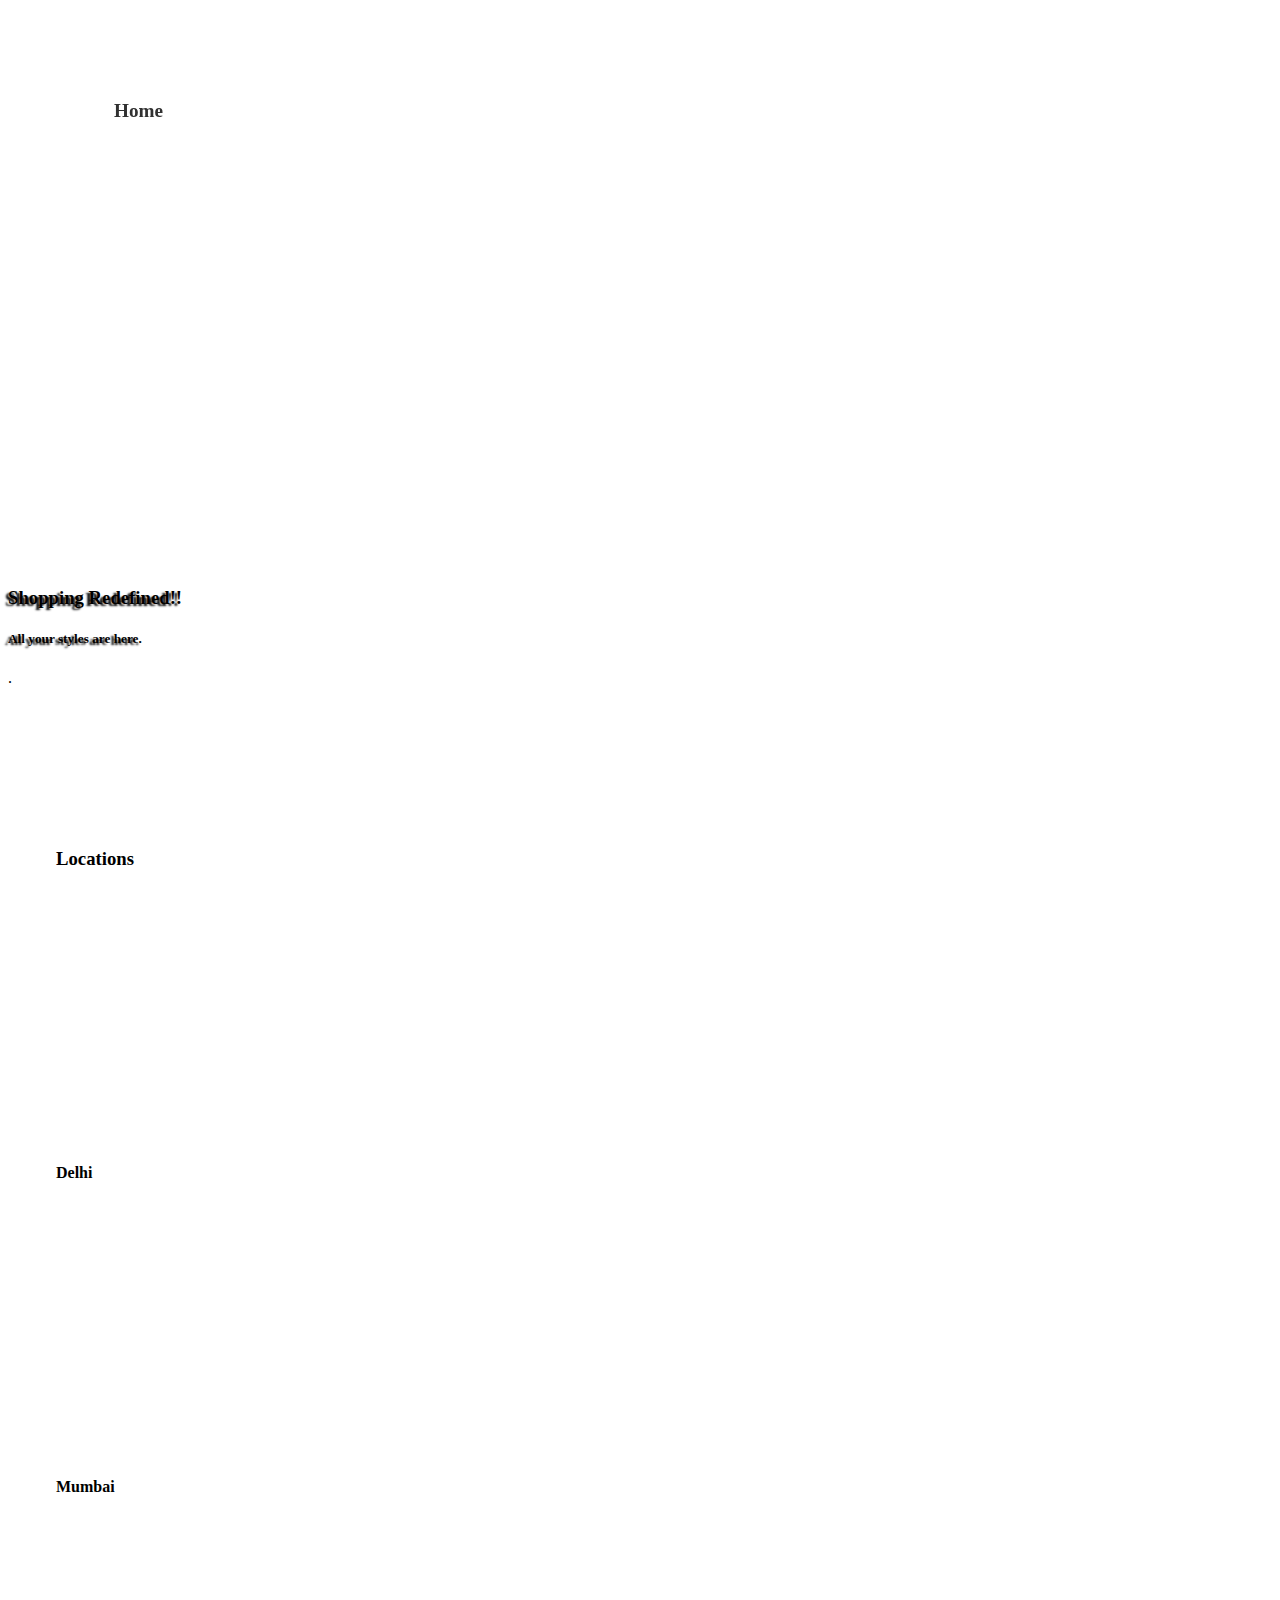
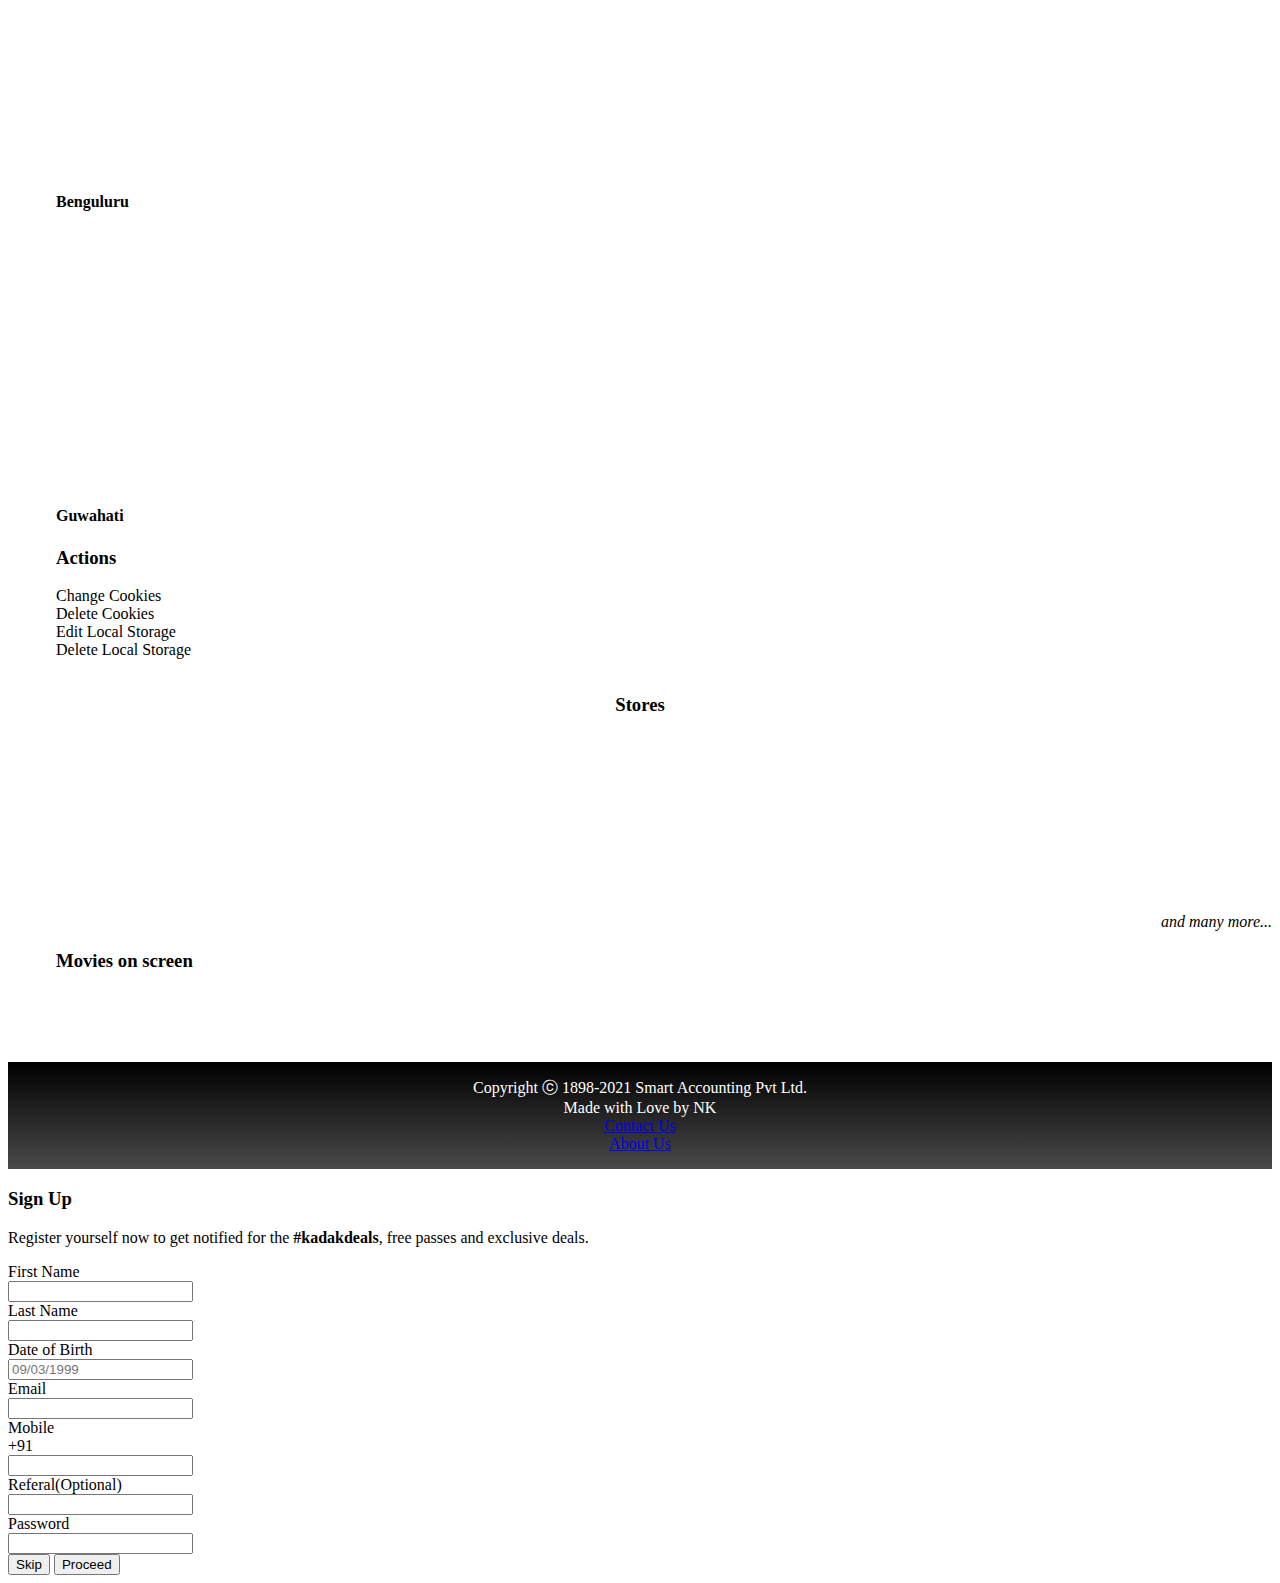
==== commit 17a81820: "lab7" ====
--- a/index.html
+++ b/index.html
@@ -100,6 +100,27 @@
 
 
     </section>
+    <section id="location" class="pt-4">
+        
+        <h3 class="display-2 mt-4">Actions</h3>
+        <div class="row m-0 p-0 justify-content-center align-items-center">
+            <div class="col-sm col-md col-lg">
+                <div class="btn btn-secondary" onclick="javascript:changeCookies()">Change Cookies</div>
+            </div>
+            <div class="col-sm col-md col-lg">
+                <div class="btn btn-secondary" onclick="javascript:deleteCookies()">Delete Cookies</div>
+            </div>
+            <div class="col-sm col-md col-lg">
+                <div class="btn btn-secondary" onclick="javascript:editLS()">Edit Local Storage</div>
+            </div>
+            <div class="col-sm col-md col-lg">
+                <div class="btn btn-secondary" onclick="javascript:deleteLS()">Delete Local Storage</div>
+            </div>
+        </div>
+
+
+
+    </section>
     <section class="container">
         <h3 style="text-align: center; padding: 1rem 0 0 0">Stores</h3>
         <div class="row m-0 p-0 justify-content-center align-items-center">
@@ -188,7 +209,8 @@
 
                 <div class="modal-body">
                     <h3 class="modal-title">Sign Up</h3>
-                    <p>Register yourself now to get notified for the <strong>#kadakdeals</strong>, free passes and exclusive deals.</p>
+                    <p>Register yourself now to get notified for the <strong>#kadakdeals</strong>, free passes and
+                        exclusive deals.</p>
 
                     <form action="/#">
                         <div class="row">
@@ -259,17 +281,17 @@
         var pass = document.getElementById('password')
 
         mobile.oninput = function () {
-            if(mobile.value.length>10) mobile.value=mobile.value.slice(0,10)
+            if (mobile.value.length > 10) mobile.value = mobile.value.slice(0, 10)
             var regex = /[^0-9]/gi;
             mobile.value = mobile.value.replace(regex, "");
         }
 
-        fname.oninput=lname.oninput= function () {
+        fname.oninput = lname.oninput = function () {
             var regex = /[^a-z]/gi;
             fname.value = fname.value.replace(regex, "");
             lname.value = lname.value.replace(regex, "");
         }
-        
+
         function signUpProcess() {
             var fname = document.getElementById('fname')
             var lname = document.getElementById('lname')
@@ -280,12 +302,12 @@
             var pass = document.getElementById('password')
             //validate
             if (
-                !fname ||
-                !lname ||
-                !dob ||
-                !email ||
-                !mobile ||
-                !pass
+                !fname.value ||
+                !lname.value ||
+                !dob.value ||
+                !email.value ||
+                !mobile.value ||
+                !pass.value
             ) {
                 alert("All Fields are mandatory except \"Referal\"")
                 return
@@ -326,6 +348,52 @@
                 return
             }
             alert("Registered Successfully")
+        }
+    </script>
+    <script>
+        //expiring cookie after 10 secs
+        document.cookie = "expires=" + new Date(Date.now() + 10000).toUTCString()
+
+        if (document.cookie.split(";").find(x => x.split("=")[0].trim() == 'name')==undefined ||document.cookie.split(";").find(x => x.split("=")[0].trim() == 'name').split("=")[1]=="") {
+            document.cookie = "name=" + prompt("Enter Your name")
+        } else {
+            alert("Hii, " + document.cookie.split(";").find(x => x.split("=")[0].trim() === 'name').split('=')[1])
+        }
+        if (document.cookie.split(";").find(x => x.split("=")[0].trim() == 'url')==undefined || document.cookie.split(";").find(x => x.split("=")[0].trim() == 'url').split("=")[1]=="") {
+            document.cookie = "url=" + prompt("Enter Image Url")
+        } else {
+            document.getElementById("section-1").style.backgroundImage="url('"+document.cookie.split(";").find(x => x.split("=")[0].trim() === 'url').split('=')[1]+"')"
+        }
+        if (document.cookie.split(";").find(x => x.split("=")[0].trim() == 'favouriteColor')==undefined || document.cookie.split(";").find(x => x.split("=")[0].trim() == 'favouriteColor').split("=")[1]=="") {
+            document.cookie = "favouriteColor=" + prompt("Enter a Color")
+        } else {
+            document.getElementById("header").style.backgroundColor=""+document.cookie.split(";").find(x => x.split("=")[0].trim() === 'favouriteColor').split('=')[1]
+        }
+        function changeCookies(){
+            console.log(11);
+            document.cookie = "name=" + prompt("Enter Your name")
+            document.cookie = "url=" + prompt("Enter Image Url")
+            document.cookie = "favouriteColor=" + prompt("Enter a Color")
+            if(confirm("Reload!!")) window.location.reload()
+        }
+        function deleteCookies() {
+            document.cookie = "name=" + ";"
+            document.cookie = "url=" + ";"
+            document.cookie = "favouriteColor=" + ";"
+            if(confirm("Reload!!")) window.location.reload()
+        }
+        
+        if(localStorage.getItem('data')){
+            var data=alert("LC Data:"+localStorage.getItem('data'))
+        }else{
+            localStorage.setItem("data",JSON.stringify({name: prompt("Name: "), age: prompt("Age: ")}))
+        }
+
+        function editLS() {
+            localStorage.setItem("data",JSON.stringify({name: prompt("Name: "), age: prompt("Age: ")}))
+        }
+        function deleteLS() {
+            localStorage.removeItem("data")
         }
     </script>
     <script>
@@ -337,5 +405,7 @@
             }
         };
     </script>
+
 </body>
+
 </html>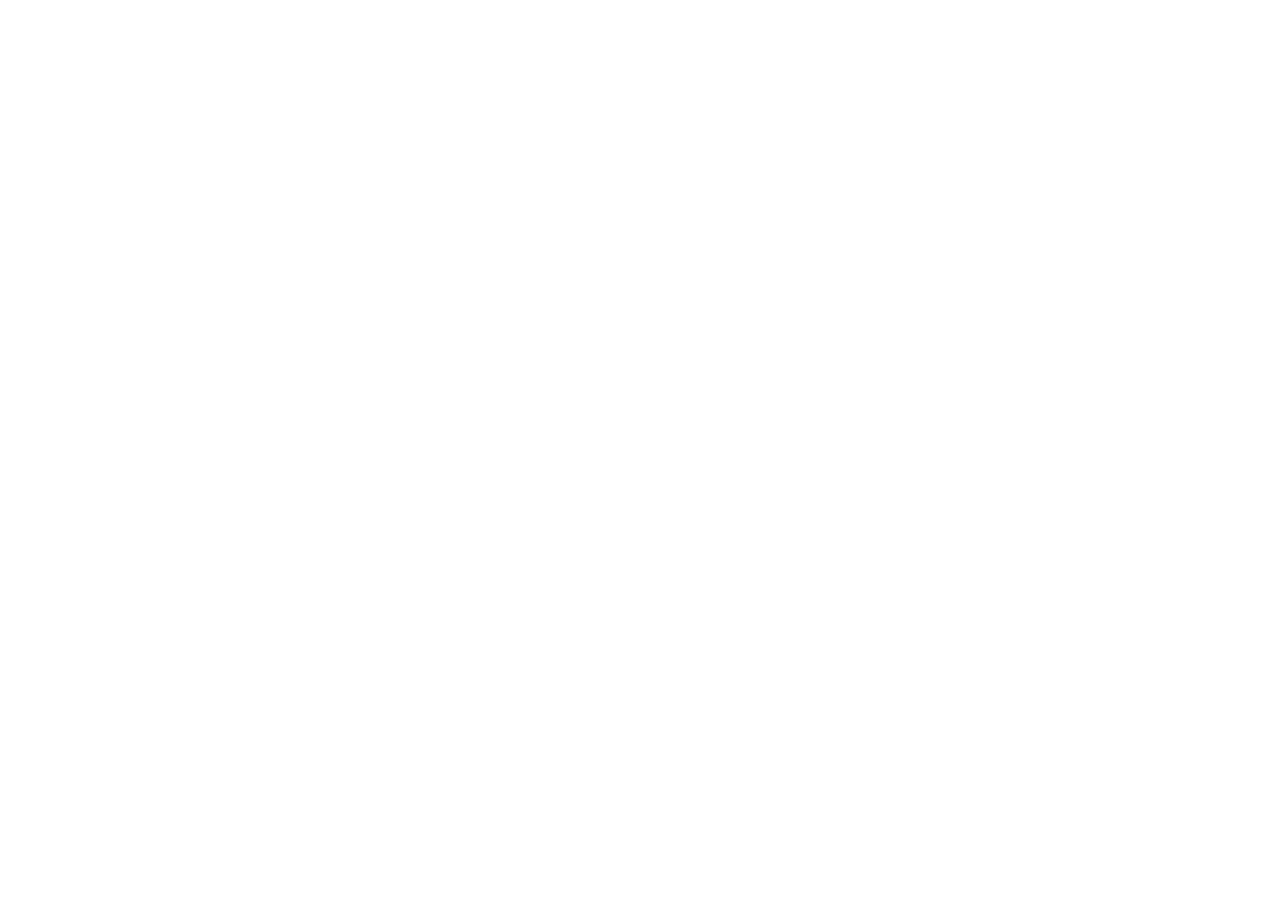
==== commit 8beff85f: "lab9" ====
--- a/index.html
+++ b/index.html
@@ -1,4 +1,4 @@
-<!DOCTYPE html>
+<!-- <!DOCTYPE html>
 <html lang="en">
 
 <head>
@@ -293,13 +293,14 @@
         }
 
         function signUpProcess() {
-            var fname = document.getElementById('fname')
-            var lname = document.getElementById('lname')
-            var dob = document.getElementById('dob')
-            var email = document.getElementById('email')
-            var mobile = document.getElementById('mobile')
-            var ref = document.getElementById('refC')
-            var pass = document.getElementById('password')
+            alert(fname.value)
+            // var fname = document.getElementById('fname')
+            // var lname = document.getElementById('lname')
+            // var dob = document.getElementById('dob')
+            // var email = document.getElementById('email')
+            // var mobile = document.getElementById('mobile')
+            // var ref = document.getElementById('refC')
+            // var pass = document.getElementById('password')
             //validate
             if (
                 !fname.value ||
@@ -338,7 +339,7 @@
                 alert("Invalid Date of Birth")
                 return
             }
-            var nameReg = /([a-z]*)/gi
+            var nameReg = /([a-z])/gi
             if (!nameReg.test(fname.value)) {
                 alert("Name cannot contain numbers")
                 return
@@ -408,4 +409,4 @@
 
 </body>
 
-</html>+</html> -->--- a/header.css
+++ b/header.css
@@ -12,6 +12,7 @@
   padding: 1rem 1rem 0 1rem;
   position: fixed;
   font-size: larger;
+  background-color: #00000028;
 }
 
 .topnav {
